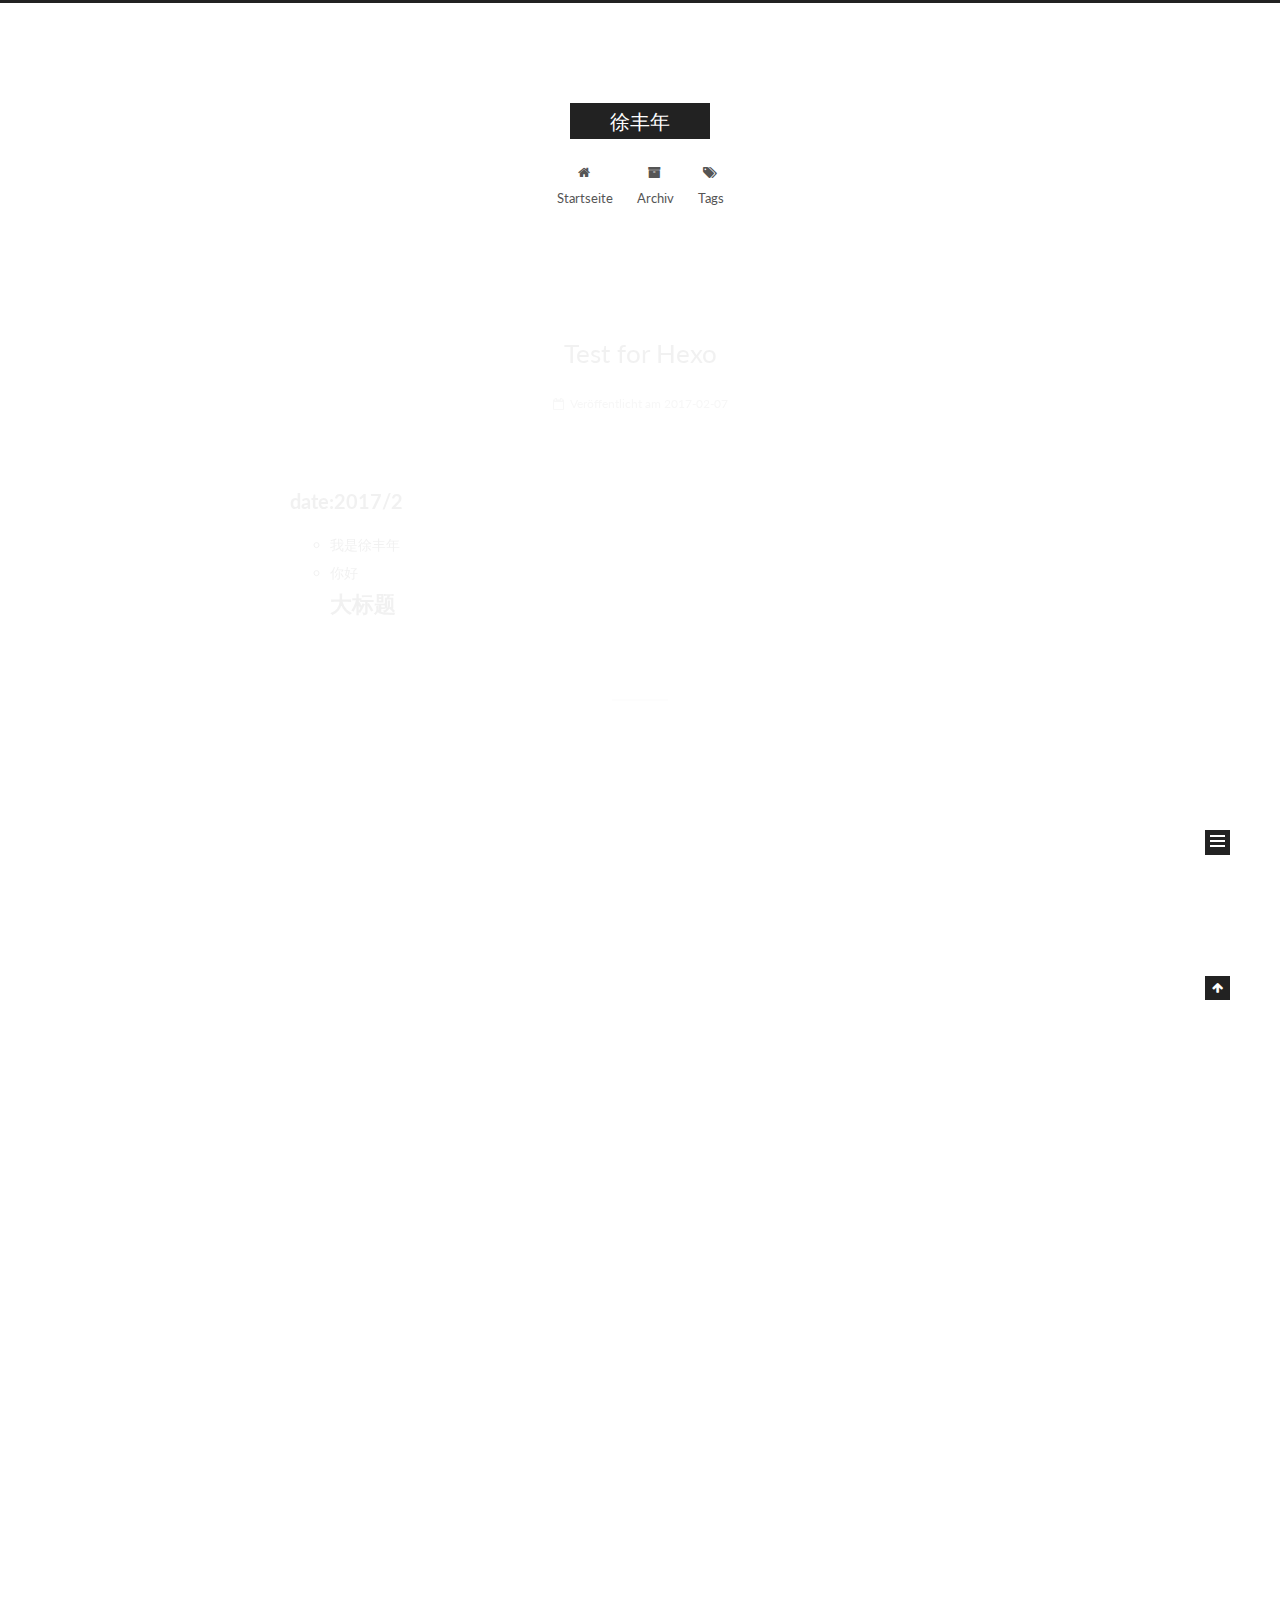
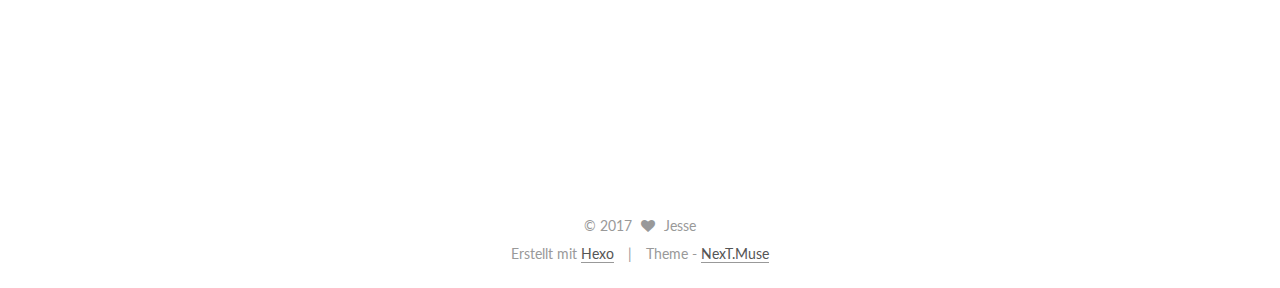
==== index.html @ 790d15dc "Site updated: 2017-02-07 14:26:10" ====
<!doctype html>



  


<html class="theme-next muse use-motion" lang="">
<head>
  <meta charset="UTF-8"/>
<meta http-equiv="X-UA-Compatible" content="IE=edge" />
<meta name="viewport" content="width=device-width, initial-scale=1, maximum-scale=1"/>



<meta http-equiv="Cache-Control" content="no-transform" />
<meta http-equiv="Cache-Control" content="no-siteapp" />












  
  
  <link href="/lib/fancybox/source/jquery.fancybox.css?v=2.1.5" rel="stylesheet" type="text/css" />




  
  
  
  

  
    
    
  

  

  

  

  

  
    
    
    <link href="//fonts.googleapis.com/css?family=Lato:300,300italic,400,400italic,700,700italic&subset=latin,latin-ext" rel="stylesheet" type="text/css">
  






<link href="/lib/font-awesome/css/font-awesome.min.css?v=4.6.2" rel="stylesheet" type="text/css" />

<link href="/css/main.css?v=5.1.0" rel="stylesheet" type="text/css" />


  <meta name="keywords" content="Hexo, NexT" />








  <link rel="shortcut icon" type="image/x-icon" href="/favicon.ico?v=5.1.0" />






<meta property="og:type" content="website">
<meta property="og:title" content="徐丰年">
<meta property="og:url" content="http://yoursite.com/index.html">
<meta property="og:site_name" content="徐丰年">
<meta name="twitter:card" content="summary">
<meta name="twitter:title" content="徐丰年">



<script type="text/javascript" id="hexo.configurations">
  var NexT = window.NexT || {};
  var CONFIG = {
    root: '/',
    scheme: 'Muse',
    sidebar: {"position":"left","display":"post"},
    fancybox: true,
    motion: true,
    duoshuo: {
      userId: '0',
      author: 'Author'
    },
    algolia: {
      applicationID: '',
      apiKey: '',
      indexName: '',
      hits: {"per_page":10},
      labels: {"input_placeholder":"Search for Posts","hits_empty":"We didn't find any results for the search: ${query}","hits_stats":"${hits} results found in ${time} ms"}
    }
  };
</script>



  <link rel="canonical" href="http://yoursite.com/"/>





  <title> 徐丰年 </title>
</head>

<body itemscope itemtype="http://schema.org/WebPage" lang="">

  










  
  
    
  

  <div class="container one-collumn sidebar-position-left 
   page-home 
 ">
    <div class="headband"></div>

    <header id="header" class="header" itemscope itemtype="http://schema.org/WPHeader">
      <div class="header-inner"><div class="site-meta ">
  

  <div class="custom-logo-site-title">
    <a href="/"  class="brand" rel="start">
      <span class="logo-line-before"><i></i></span>
      <span class="site-title">徐丰年</span>
      <span class="logo-line-after"><i></i></span>
    </a>
  </div>
    
      <h1 class="site-subtitle" itemprop="description"></h1>
    
</div>

<div class="site-nav-toggle">
  <button>
    <span class="btn-bar"></span>
    <span class="btn-bar"></span>
    <span class="btn-bar"></span>
  </button>
</div>

<nav class="site-nav">
  

  
    <ul id="menu" class="menu">
      
        
        <li class="menu-item menu-item-home">
          <a href="/" rel="section">
            
              <i class="menu-item-icon fa fa-fw fa-home"></i> <br />
            
            Startseite
          </a>
        </li>
      
        
        <li class="menu-item menu-item-archives">
          <a href="/archives" rel="section">
            
              <i class="menu-item-icon fa fa-fw fa-archive"></i> <br />
            
            Archiv
          </a>
        </li>
      
        
        <li class="menu-item menu-item-tags">
          <a href="/tags" rel="section">
            
              <i class="menu-item-icon fa fa-fw fa-tags"></i> <br />
            
            Tags
          </a>
        </li>
      

      
    </ul>
  

  
</nav>



 </div>
    </header>

    <main id="main" class="main">
      <div class="main-inner">
        <div class="content-wrap">
          <div id="content" class="content">
            
  <section id="posts" class="posts-expand">
    
      

  

  
  
  

  <article class="post post-type-normal " itemscope itemtype="http://schema.org/Article">
  <link itemprop="mainEntityOfPage" href="http://yoursite.com/2017/02/07/test/">

  <span style="display:none" itemprop="author" itemscope itemtype="http://schema.org/Person">
    <meta itemprop="name" content="Jesse">
    <meta itemprop="description" content="">
    <meta itemprop="image" content="/images/avatar.gif">
  </span>

  <span style="display:none" itemprop="publisher" itemscope itemtype="http://schema.org/Organization">
    <meta itemprop="name" content="徐丰年">
    <span style="display:none" itemprop="logo" itemscope itemtype="http://schema.org/ImageObject">
      <img style="display:none;" itemprop="url image" alt="徐丰年" src="">
    </span>
  </span>

    
      <header class="post-header">

        
        
          <h2 class="post-title" itemprop="name headline">
            
            
              
                
                <a class="post-title-link" href="/2017/02/07/test/" itemprop="url">
                  Test for Hexo
                </a>
              
            
          </h2>
        

        <div class="post-meta">
          <span class="post-time">
            
              <span class="post-meta-item-icon">
                <i class="fa fa-calendar-o"></i>
              </span>
              
                <span class="post-meta-item-text">Veröffentlicht am</span>
              
              <time title="Post created" itemprop="dateCreated datePublished" datetime="2017-02-07T10:52:23+08:00">
                2017-02-07
              </time>
            

            

            
          </span>

          

          
            
          

          

          
          

          

          

        </div>
      </header>
    


    <div class="post-body" itemprop="articleBody">

      
      

      
        
          
            <h2 id="date-2017-2"><a href="#date-2017-2" class="headerlink" title="date:2017/2"></a>date:2017/2</h2><ul>
<li>我是徐丰年</li>
<li>你好<h1 id="大标题"><a href="#大标题" class="headerlink" title="大标题"></a>大标题</h1></li>
</ul>

          
        
      
    </div>

    <div>
      
    </div>

    <div>
      
    </div>


    <footer class="post-footer">
      

      

      
      
        <div class="post-eof"></div>
      
    </footer>
  </article>


    
      

  

  
  
  

  <article class="post post-type-normal " itemscope itemtype="http://schema.org/Article">
  <link itemprop="mainEntityOfPage" href="http://yoursite.com/2017/02/07/hello-world/">

  <span style="display:none" itemprop="author" itemscope itemtype="http://schema.org/Person">
    <meta itemprop="name" content="Jesse">
    <meta itemprop="description" content="">
    <meta itemprop="image" content="/images/avatar.gif">
  </span>

  <span style="display:none" itemprop="publisher" itemscope itemtype="http://schema.org/Organization">
    <meta itemprop="name" content="徐丰年">
    <span style="display:none" itemprop="logo" itemscope itemtype="http://schema.org/ImageObject">
      <img style="display:none;" itemprop="url image" alt="徐丰年" src="">
    </span>
  </span>

    
      <header class="post-header">

        
        
          <h2 class="post-title" itemprop="name headline">
            
            
              
                
                <a class="post-title-link" href="/2017/02/07/hello-world/" itemprop="url">
                  Hello World
                </a>
              
            
          </h2>
        

        <div class="post-meta">
          <span class="post-time">
            
              <span class="post-meta-item-icon">
                <i class="fa fa-calendar-o"></i>
              </span>
              
                <span class="post-meta-item-text">Veröffentlicht am</span>
              
              <time title="Post created" itemprop="dateCreated datePublished" datetime="2017-02-07T10:44:31+08:00">
                2017-02-07
              </time>
            

            

            
          </span>

          

          
            
          

          

          
          

          

          

        </div>
      </header>
    


    <div class="post-body" itemprop="articleBody">

      
      

      
        
          
            <p>Welcome to <a href="https://hexo.io/" target="_blank" rel="external">Hexo</a>! This is your very first post. Check <a href="https://hexo.io/docs/" target="_blank" rel="external">documentation</a> for more info. If you get any problems when using Hexo, you can find the answer in <a href="https://hexo.io/docs/troubleshooting.html" target="_blank" rel="external">troubleshooting</a> or you can ask me on <a href="https://github.com/hexojs/hexo/issues" target="_blank" rel="external">GitHub</a>.</p>
<h2 id="Quick-Start"><a href="#Quick-Start" class="headerlink" title="Quick Start"></a>Quick Start</h2><h3 id="Create-a-new-post"><a href="#Create-a-new-post" class="headerlink" title="Create a new post"></a>Create a new post</h3><figure class="highlight bash"><table><tr><td class="gutter"><pre><div class="line">1</div></pre></td><td class="code"><pre><div class="line">$ hexo new <span class="string">"My New Post"</span></div></pre></td></tr></table></figure>
<p>More info: <a href="https://hexo.io/docs/writing.html" target="_blank" rel="external">Writing</a></p>
<h3 id="Run-server"><a href="#Run-server" class="headerlink" title="Run server"></a>Run server</h3><figure class="highlight bash"><table><tr><td class="gutter"><pre><div class="line">1</div></pre></td><td class="code"><pre><div class="line">$ hexo server</div></pre></td></tr></table></figure>
<p>More info: <a href="https://hexo.io/docs/server.html" target="_blank" rel="external">Server</a></p>
<h3 id="Generate-static-files"><a href="#Generate-static-files" class="headerlink" title="Generate static files"></a>Generate static files</h3><figure class="highlight bash"><table><tr><td class="gutter"><pre><div class="line">1</div></pre></td><td class="code"><pre><div class="line">$ hexo generate</div></pre></td></tr></table></figure>
<p>More info: <a href="https://hexo.io/docs/generating.html" target="_blank" rel="external">Generating</a></p>
<h3 id="Deploy-to-remote-sites"><a href="#Deploy-to-remote-sites" class="headerlink" title="Deploy to remote sites"></a>Deploy to remote sites</h3><figure class="highlight bash"><table><tr><td class="gutter"><pre><div class="line">1</div></pre></td><td class="code"><pre><div class="line">$ hexo deploy</div></pre></td></tr></table></figure>
<p>More info: <a href="https://hexo.io/docs/deployment.html" target="_blank" rel="external">Deployment</a></p>

          
        
      
    </div>

    <div>
      
    </div>

    <div>
      
    </div>


    <footer class="post-footer">
      

      

      
      
        <div class="post-eof"></div>
      
    </footer>
  </article>


    
  </section>

  

          
          </div>
          


          

        </div>
        
          
  
  <div class="sidebar-toggle">
    <div class="sidebar-toggle-line-wrap">
      <span class="sidebar-toggle-line sidebar-toggle-line-first"></span>
      <span class="sidebar-toggle-line sidebar-toggle-line-middle"></span>
      <span class="sidebar-toggle-line sidebar-toggle-line-last"></span>
    </div>
  </div>

  <aside id="sidebar" class="sidebar">
    <div class="sidebar-inner">

      

      

      <section class="site-overview sidebar-panel sidebar-panel-active">
        <div class="site-author motion-element" itemprop="author" itemscope itemtype="http://schema.org/Person">
          <img class="site-author-image" itemprop="image"
               src="/images/avatar.gif"
               alt="Jesse" />
          <p class="site-author-name" itemprop="name">Jesse</p>
          <p class="site-description motion-element" itemprop="description"></p>
        </div>
        <nav class="site-state motion-element">
        
          
            <div class="site-state-item site-state-posts">
              <a href="/archives">
                <span class="site-state-item-count">2</span>
                <span class="site-state-item-name">Artikel</span>
              </a>
            </div>
          

          

          

        </nav>

        

        <div class="links-of-author motion-element">
          
        </div>

        
        

        
        

        


      </section>

      

    </div>
  </aside>


        
      </div>
    </main>

    <footer id="footer" class="footer">
      <div class="footer-inner">
        <div class="copyright" >
  
  &copy; 
  <span itemprop="copyrightYear">2017</span>
  <span class="with-love">
    <i class="fa fa-heart"></i>
  </span>
  <span class="author" itemprop="copyrightHolder">Jesse</span>
</div>


<div class="powered-by">
  Erstellt mit  <a class="theme-link" href="https://hexo.io">Hexo</a>
</div>

<div class="theme-info">
  Theme -
  <a class="theme-link" href="https://github.com/iissnan/hexo-theme-next">
    NexT.Muse
  </a>
</div>


        

        
      </div>
    </footer>

    <div class="back-to-top">
      <i class="fa fa-arrow-up"></i>
    </div>
  </div>

  

<script type="text/javascript">
  if (Object.prototype.toString.call(window.Promise) !== '[object Function]') {
    window.Promise = null;
  }
</script>









  




  
  <script type="text/javascript" src="/lib/jquery/index.js?v=2.1.3"></script>

  
  <script type="text/javascript" src="/lib/fastclick/lib/fastclick.min.js?v=1.0.6"></script>

  
  <script type="text/javascript" src="/lib/jquery_lazyload/jquery.lazyload.js?v=1.9.7"></script>

  
  <script type="text/javascript" src="/lib/velocity/velocity.min.js?v=1.2.1"></script>

  
  <script type="text/javascript" src="/lib/velocity/velocity.ui.min.js?v=1.2.1"></script>

  
  <script type="text/javascript" src="/lib/fancybox/source/jquery.fancybox.pack.js?v=2.1.5"></script>


  


  <script type="text/javascript" src="/js/src/utils.js?v=5.1.0"></script>

  <script type="text/javascript" src="/js/src/motion.js?v=5.1.0"></script>



  
  

  

  


  <script type="text/javascript" src="/js/src/bootstrap.js?v=5.1.0"></script>



  



  




	





  





  

  




  
  

  

  

  

  


</body>
</html>
---- css/main.css ----
/* normalize.css v3.0.2 | MIT License | git.io/normalize */
html {
  font-family: sans-serif; /* 1 */
  -ms-text-size-adjust: 100%; /* 2 */
  -webkit-text-size-adjust: 100%; /* 2 */
}
body {
  margin: 0;
}
article,
aside,
details,
figcaption,
figure,
footer,
header,
hgroup,
main,
menu,
nav,
section,
summary {
  display: block;
}
audio,
canvas,
progress,
video {
  display: inline-block; /* 1 */
  vertical-align: baseline; /* 2 */
}
audio:not([controls]) {
  display: none;
  height: 0;
}
[hidden],
template {
  display: none;
}
a {
  background-color: transparent;
}
a:active,
a:hover {
  outline: 0;
}
abbr[title] {
  border-bottom: 1px dotted;
}
b,
strong {
  font-weight: bold;
}
dfn {
  font-style: italic;
}
h1 {
  font-size: 2em;
  margin: 0.67em 0;
}
mark {
  background: #ff0;
  color: #000;
}
small {
  font-size: 80%;
}
sub,
sup {
  font-size: 75%;
  line-height: 0;
  position: relative;
  vertical-align: baseline;
}
sup {
  top: -0.5em;
}
sub {
  bottom: -0.25em;
}
img {
  border: 0;
}
svg:not(:root) {
  overflow: hidden;
}
figure {
  margin: 1em 40px;
}
hr {
  -moz-box-sizing: content-box;
  box-sizing: content-box;
  height: 0;
}
pre {
  overflow: auto;
}
code,
kbd,
pre,
samp {
  font-family: monospace, monospace;
  font-size: 1em;
}
button,
input,
optgroup,
select,
textarea {
  color: inherit; /* 1 */
  font: inherit; /* 2 */
  margin: 0; /* 3 */
}
button {
  overflow: visible;
}
button,
select {
  text-transform: none;
}
button,
html input[type="button"],
input[type="reset"],
input[type="submit"] {
  -webkit-appearance: button; /* 2 */
  cursor: pointer; /* 3 */
}
button[disabled],
html input[disabled] {
  cursor: default;
}
button::-moz-focus-inner,
input::-moz-focus-inner {
  border: 0;
  padding: 0;
}
input {
  line-height: normal;
}
input[type="checkbox"],
input[type="radio"] {
  box-sizing: border-box; /* 1 */
  padding: 0; /* 2 */
}
input[type="number"]::-webkit-inner-spin-button,
input[type="number"]::-webkit-outer-spin-button {
  height: auto;
}
input[type="search"] {
  -webkit-appearance: textfield; /* 1 */
  -moz-box-sizing: content-box;
  -webkit-box-sizing: content-box; /* 2 */
  box-sizing: content-box;
}
input[type="search"]::-webkit-search-cancel-button,
input[type="search"]::-webkit-search-decoration {
  -webkit-appearance: none;
}
fieldset {
  border: 1px solid #c0c0c0;
  margin: 0 2px;
  padding: 0.35em 0.625em 0.75em;
}
legend {
  border: 0; /* 1 */
  padding: 0; /* 2 */
}
textarea {
  overflow: auto;
}
optgroup {
  font-weight: bold;
}
table {
  border-collapse: collapse;
  border-spacing: 0;
}
td,
th {
  padding: 0;
}
::selection {
  background: #262a30;
  color: #fff;
}
body {
  position: relative;
  font-family: 'Lato', "PingFang SC", "Microsoft YaHei", sans-serif;
  font-size: 14px;
  line-height: 2;
  color: #555;
  background: #fff;
}
@media (max-width: 767px) {
  body {
    padding-right: 0 !important;
  }
}
@media (min-width: 768px) and (max-width: 991px) {
  body {
    padding-right: 0 !important;
  }
}
@media (min-width: 1600px) {
  body {
    font-size: 16px;
  }
}
h1,
h2,
h3,
h4,
h5,
h6 {
  margin: 0;
  padding: 0;
  font-weight: bold;
  line-height: 1.5;
  font-family: 'Lato', "PingFang SC", "Microsoft YaHei", sans-serif;
}
h2,
h3,
h4,
h5,
h6 {
  margin: 20px 0 15px;
}
h1 {
  font-size: 22px;
}
@media (max-width: 767px) {
  h1 {
    font-size: 18px;
  }
}
h2 {
  font-size: 20px;
}
@media (max-width: 767px) {
  h2 {
    font-size: 16px;
  }
}
h3 {
  font-size: 18px;
}
@media (max-width: 767px) {
  h3 {
    font-size: 14px;
  }
}
h4 {
  font-size: 16px;
}
@media (max-width: 767px) {
  h4 {
    font-size: 12px;
  }
}
h5 {
  font-size: 14px;
}
@media (max-width: 767px) {
  h5 {
    font-size: 10px;
  }
}
h6 {
  font-size: 12px;
}
@media (max-width: 767px) {
  h6 {
    font-size: 8px;
  }
}
p {
  margin: 0 0 25px 0;
}
a {
  color: #555;
  text-decoration: none;
  border-bottom: 1px solid #999;
  word-wrap: break-word;
}
a:hover {
  color: #222;
  border-bottom-color: #222;
}
ul {
  list-style: none;
}
blockquote {
  margin: 0;
  padding: 0;
}
img {
  display: block;
  margin: auto;
  max-width: 100%;
  height: auto;
}
hr {
  margin: 40px 0;
  height: 3px;
  border: none;
  background-color: #ddd;
  background-image: repeating-linear-gradient(-45deg, #fff, #fff 4px, transparent 4px, transparent 8px);
}
blockquote {
  padding: 0 15px;
  color: #666;
  border-left: 4px solid #ddd;
}
blockquote cite::before {
  content: "-";
  padding: 0 5px;
}
dt {
  font-weight: 700;
}
dd {
  margin: 0;
  padding: 0;
}
.text-left {
  text-align: left;
}
.text-center {
  text-align: center;
}
.text-right {
  text-align: right;
}
.text-justify {
  text-align: justify;
}
.text-nowrap {
  white-space: nowrap;
}
.text-lowercase {
  text-transform: lowercase;
}
.text-uppercase {
  text-transform: uppercase;
}
.text-capitalize {
  text-transform: capitalize;
}
.center-block {
  display: block;
  margin-left: auto;
  margin-right: auto;
}
.clearfix:before,
.clearfix:after {
  content: " ";
  display: table;
}
.clearfix:after {
  clear: both;
}
.pullquote {
  width: 45%;
}
.pullquote.left {
  float: left;
  margin-left: 5px;
  margin-right: 10px;
}
.pullquote.right {
  float: right;
  margin-left: 10px;
  margin-right: 5px;
}
.affix.affix.affix {
  position: fixed;
}
.translation {
  margin-top: -20px;
  font-size: 14px;
  color: #999;
}
.scrollbar-measure {
  width: 100px;
  height: 100px;
  overflow: scroll;
  position: absolute;
  top: -9999px;
}
.use-motion .motion-element {
  opacity: 0;
}
#local-search-input {
  padding: 3px;
  border: none;
  text-indent: 14px;
  border-radius: 0;
  width: 140px;
  outline: none;
  border-bottom: 1px solid #999;
  background: inherit;
  opacity: 0.5;
}
#local-search-input:focus {
  opacity: 1;
}
.search-icon {
  position: absolute;
  top: 9px;
}
table {
  margin: 20px 0;
  width: 100%;
  border-collapse: collapse;
  border-spacing: 0;
  border: 1px solid #ddd;
  font-size: 14px;
  table-layout: fixed;
  word-wrap: break-all;
}
table>tbody>tr:nth-of-type(odd) {
  background-color: #f9f9f9;
}
table>tbody>tr:hover {
  background-color: #f5f5f5;
}
caption,
th,
td {
  padding: 8px;
  text-align: left;
  vertical-align: middle;
  font-weight: normal;
}
th,
td {
  border-bottom: 3px solid #ddd;
  border-right: 1px solid #eee;
}
th {
  padding-bottom: 10px;
  font-weight: 700;
}
td {
  border-bottom-width: 1px;
}
html,
body {
  height: 100%;
}
.container {
  position: relative;
  min-height: 100%;
}
.header-inner {
  margin: 0 auto;
  padding: 100px 0 70px;
  width: 700px;
}
@media (min-width: 1600px) {
  .container .header-inner {
    width: 900px;
  }
}
.main {
  padding-bottom: 150px;
}
.main-inner {
  margin: 0 auto;
  width: 700px;
}
@media (min-width: 1600px) {
  .container .main-inner {
    width: 900px;
  }
}
.footer {
  position: absolute;
  left: 0;
  bottom: 0;
  width: 100%;
  min-height: 50px;
}
.footer-inner {
  box-sizing: border-box;
  margin: 20px auto;
  width: 700px;
}
@media (min-width: 1600px) {
  .container .footer-inner {
    width: 900px;
  }
}
pre,
.highlight {
  overflow: auto;
  margin: 20px 0;
  padding: 0;
  font-size: 13px;
  color: #4d4d4c;
  background: #f7f7f7;
  line-height: 1.6;
}
pre,
code {
  font-family: consolas, Menlo, "PingFang SC", "Microsoft YaHei", monospace;
}
code {
  padding: 2px 4px;
  word-wrap: break-word;
  color: #4d4d4c;
  background: #f7f7f7;
  border-radius: 3px;
  font-size: 13px;
}
pre code {
  padding: 0;
  color: #4d4d4c;
  background: none;
  text-shadow: none;
}
.highlight {
  border-radius: 1px;
}
.highlight pre {
  border: none;
  margin: 0;
  padding: 10px 0;
}
.highlight table {
  margin: 0;
  width: auto;
  border: none;
}
.highlight td {
  border: none;
  padding: 0;
}
.highlight figcaption {
  font-size: 1em;
  color: #4d4d4c;
  line-height: 1em;
  margin-bottom: 1em;
}
.highlight figcaption:before,
.highlight figcaption:after {
  content: " ";
  display: table;
}
.highlight figcaption:after {
  clear: both;
}
.highlight figcaption a {
  float: right;
  color: #4d4d4c;
}
.highlight figcaption a:hover {
  border-bottom-color: #4d4d4c;
}
.highlight .gutter pre {
  padding-left: 10px;
  padding-right: 10px;
  color: #869194;
  text-align: right;
  background-color: #eff2f3;
}
.highlight .code pre {
  padding-left: 10px;
  padding-right: 10px;
  background-color: #f7f7f7;
}
.highlight .line {
  height: 20px;
}
.gutter {
  -webkit-user-select: none;
  -moz-user-select: none;
  -ms-user-select: none;
  user-select: none;
}
.gist table {
  width: auto;
}
.gist table td {
  border: none;
}
pre .deletion {
  background: #fdd;
}
pre .addition {
  background: #dfd;
}
pre .meta {
  color: #8959a8;
}
pre .comment {
  color: #8e908c;
}
pre .variable,
pre .attribute,
pre .tag,
pre .regexp,
pre .ruby .constant,
pre .xml .tag .title,
pre .xml .pi,
pre .xml .doctype,
pre .html .doctype,
pre .css .id,
pre .css .class,
pre .css .pseudo {
  color: #c82829;
}
pre .number,
pre .preprocessor,
pre .built_in,
pre .literal,
pre .params,
pre .constant,
pre .command {
  color: #f5871f;
}
pre .ruby .class .title,
pre .css .rules .attribute,
pre .string,
pre .value,
pre .inheritance,
pre .header,
pre .ruby .symbol,
pre .xml .cdata,
pre .special,
pre .number,
pre .formula {
  color: #718c00;
}
pre .title,
pre .css .hexcolor {
  color: #3e999f;
}
pre .function,
pre .python .decorator,
pre .python .title,
pre .ruby .function .title,
pre .ruby .title .keyword,
pre .perl .sub,
pre .javascript .title,
pre .coffeescript .title {
  color: #4271ae;
}
pre .keyword,
pre .javascript .function {
  color: #8959a8;
}
.full-image.full-image.full-image {
  border: none;
  max-width: 100%;
  width: auto;
  margin: 20px auto;
}
@media (min-width: 992px) {
  .full-image.full-image.full-image {
    max-width: none;
    width: 110%;
    margin: 25px -5%;
  }
}
.blockquote-center,
.page-home .post-type-quote blockquote,
.page-post-detail .post-type-quote blockquote {
  position: relative;
  margin: 40px 0;
  padding: 0;
  border-left: none;
  text-align: center;
}
.blockquote-center::before,
.page-home .post-type-quote blockquote::before,
.page-post-detail .post-type-quote blockquote::before,
.blockquote-center::after,
.page-home .post-type-quote blockquote::after,
.page-post-detail .post-type-quote blockquote::after {
  position: absolute;
  content: ' ';
  display: block;
  width: 100%;
  height: 24px;
  opacity: 0.2;
  background-repeat: no-repeat;
  background-position: 0 -6px;
  background-size: 22px 22px;
}
.blockquote-center::before,
.page-home .post-type-quote blockquote::before,
.page-post-detail .post-type-quote blockquote::before {
  top: -20px;
  background-image: url("../images/quote-l.svg");
  border-top: 1px solid #ccc;
}
.blockquote-center::after,
.page-home .post-type-quote blockquote::after,
.page-post-detail .post-type-quote blockquote::after {
  bottom: -20px;
  background-image: url("../images/quote-r.svg");
  border-bottom: 1px solid #ccc;
  background-position: 100% 8px;
}
.blockquote-center p,
.page-home .post-type-quote blockquote p,
.page-post-detail .post-type-quote blockquote p,
.blockquote-center div,
.page-home .post-type-quote blockquote div,
.page-post-detail .post-type-quote blockquote div {
  text-align: center;
}
.post .post-body .group-picture img {
  box-sizing: border-box;
  padding: 0 3px;
  border: none;
}
.post .group-picture-row {
  overflow: hidden;
  margin-top: 6px;
}
.post .group-picture-row:first-child {
  margin-top: 0;
}
.post .group-picture-column {
  float: left;
}
.page-post-detail .post-body .group-picture-column {
  float: none;
  margin-top: 10px;
  width: auto !important;
}
.page-post-detail .post-body .group-picture-column img {
  margin: 0 auto;
}
.page-archive .group-picture-container {
  overflow: hidden;
}
.page-archive .group-picture-row {
  float: left;
}
.page-archive .group-picture-row:first-child {
  margin-top: 6px;
}
.page-archive .group-picture-column {
  max-width: 150px;
  max-height: 150px;
}
.note {
  padding: 20px;
  margin: 20px 0;
  border: 1px solid #eee;
  border-left-width: 5px;
  border-radius: 3px;
}
.note h2,
.note h3,
.note h4,
.note h5,
.note h6 {
  margin-top: 0;
  margin-bottom: 5px;
}
.note p:last-child {
  margin-bottom: 0;
}
.note code {
  border-radius: 3px;
}
.note+.note {
  margin-top: -5px;
}
.default {
  border-left-color: #777;
}
.default h2,
.default h3,
.default h4,
.default h5,
.default h6 {
  color: #777;
}
.primary {
  border-left-color: #428bca;
}
.primary h2,
.primary h3,
.primary h4,
.primary h5,
.primary h6 {
  color: #428bca;
}
.success {
  border-left-color: #5cb85c;
}
.success h2,
.success h3,
.success h4,
.success h5,
.success h6 {
  color: #5cb85c;
}
.danger {
  border-left-color: #d9534f;
}
.danger h2,
.danger h3,
.danger h4,
.danger h5,
.danger h6 {
  color: #d9534f;
}
.warning {
  border-left-color: #f0ad4e;
}
.warning h2,
.warning h3,
.warning h4,
.warning h5,
.warning h6 {
  color: #f0ad4e;
}
.info {
  border-left-color: #5bc0de;
}
.info h2,
.info h3,
.info h4,
.info h5,
.info h6 {
  color: #5bc0de;
}
.btn {
  display: inline-block;
  padding: 0 20px;
  font-size: 14px;
  color: #fff;
  background: #222;
  border: 2px solid #222;
  text-decoration: none;
  border-radius: 0;
  transition-property: background-color;
  transition-duration: 0.2s;
  transition-timing-function: ease-in-out;
  transition-delay: 0s;
}
.btn:hover,
.post-more-link .btn:hover {
  border-color: #222;
  color: #222;
  background: #fff;
}
.btn-bar {
  display: block;
  width: 22px;
  height: 2px;
  background: #555;
  border-radius: 1px;
}
.btn-bar+.btn-bar {
  margin-top: 4px;
}
.pagination {
  margin: 120px 0 40px;
  text-align: center;
  border-top: 1px solid #eee;
}
.page-number-basic,
.pagination .prev,
.pagination .next,
.pagination .page-number,
.pagination .space {
  display: inline-block;
  position: relative;
  top: -1px;
  margin: 0 10px;
  padding: 0 10px;
  line-height: 30px;
}
@media (max-width: 767px) {
  .page-number-basic,
  .pagination .prev,
  .pagination .next,
  .pagination .page-number,
  .pagination .space {
    margin: 0 5px;
  }
}
.pagination .prev,
.pagination .next,
.pagination .page-number {
  border-bottom: 0;
  border-top: 1px solid #eee;
  transition-property: border-color;
  transition-duration: 0.2s;
  transition-timing-function: ease-in-out;
  transition-delay: 0s;
}
.pagination .prev:hover,
.pagination .next:hover,
.pagination .page-number:hover {
  border-top-color: #222;
}
.pagination .space {
  padding: 0;
  margin: 0;
}
.pagination .prev {
  margin-left: 0;
}
.pagination .next {
  margin-right: 0;
}
.pagination .page-number.current {
  color: #fff;
  background: #ccc;
  border-top-color: #ccc;
}
@media (max-width: 767px) {
  .pagination {
    border-top: none;
  }
  .pagination .prev,
  .pagination .next,
  .pagination .page-number {
    margin-bottom: 10px;
    border-top: 0;
    border-bottom: 1px solid #eee;
  }
  .pagination .prev:hover,
  .pagination .next:hover,
  .pagination .page-number:hover {
    border-bottom-color: #222;
  }
}
.comments {
  margin: 60px 20px 0;
}
.tag-cloud {
  text-align: center;
}
.tag-cloud a {
  display: inline-block;
  margin: 10px;
}
.back-to-top {
  box-sizing: border-box;
  position: fixed;
  bottom: -100px;
  right: 50px;
  z-index: 1050;
  padding: 0 6px;
  width: 25px;
  background: #222;
  font-size: 12px;
  opacity: 1;
  color: #fff;
  cursor: pointer;
  text-align: center;
  -webkit-transform: translateZ(0);
  transition-property: bottom;
  transition-duration: 0.2s;
  transition-timing-function: ease-in-out;
  transition-delay: 0s;
}
@media (max-width: 767px) {
  .back-to-top {
    display: none;
  }
}
@media (min-width: 768px) and (max-width: 991px) {
  .back-to-top {
    display: none;
  }
}
.back-to-top.back-to-top-on {
  bottom: 19px;
}
.header {
  background: #fff;
}
.header-inner {
  position: relative;
}
.headband {
  height: 3px;
  background: #222;
}
.site-meta {
  margin: 0;
  text-align: center;
}
@media (max-width: 767px) {
  .site-meta {
    text-align: center;
  }
}
.brand {
  position: relative;
  display: inline-block;
  padding: 0 40px;
  color: #fff;
  background: #222;
  border-bottom: none;
}
.brand:hover {
  color: #fff;
}
.logo {
  display: inline-block;
  margin-right: 5px;
  line-height: 36px;
  vertical-align: top;
}
.site-title {
  display: inline-block;
  vertical-align: top;
  line-height: 36px;
  font-size: 20px;
  font-weight: normal;
  font-family: 'Lato', "PingFang SC", "Microsoft YaHei", sans-serif;
}
.site-subtitle {
  margin-top: 10px;
  font-size: 13px;
  color: #999;
}
.use-motion .brand {
  opacity: 0;
}
.use-motion .logo,
.use-motion .site-title,
.use-motion .site-subtitle {
  opacity: 0;
  position: relative;
  top: -10px;
}
.site-nav-toggle {
  display: none;
  position: absolute;
  top: 10px;
  left: 10px;
}
@media (max-width: 767px) {
  .site-nav-toggle {
    display: block;
  }
}
.site-nav-toggle button {
  margin-top: 2px;
  padding: 9px 10px;
  background: transparent;
  border: none;
}
@media (max-width: 767px) {
  .site-nav {
    display: none;
    margin: 0 -10px;
    padding: 0 10px;
    clear: both;
    border-top: 1px solid #ddd;
  }
}
@media (min-width: 768px) and (max-width: 991px) {
  .site-nav {
    display: block !important;
  }
}
@media (min-width: 992px) {
  .site-nav {
    display: block !important;
  }
}
.menu {
  margin-top: 20px;
  padding-left: 0;
  text-align: center;
}
.menu .menu-item {
  display: inline-block;
  margin: 0 10px;
}
@media screen and (max-width: 767px) {
  .menu .menu-item {
    margin-top: 10px;
  }
}
.menu .menu-item a {
  display: block;
  font-size: 13px;
  text-transform: capitalize;
  line-height: inherit;
  border-bottom: 1px solid transparent;
  transition-property: border-color;
  transition-duration: 0.2s;
  transition-timing-function: ease-in-out;
  transition-delay: 0s;
}
.menu .menu-item a:hover {
  border-bottom-color: #222;
}
.menu .menu-item .fa {
  margin-right: 5px;
}
.use-motion .menu-item {
  opacity: 0;
}
.post-body {
  font-family: 'Lato', "PingFang SC", "Microsoft YaHei", sans-serif;
}
@media (max-width: 767px) {
  .post-body {
    word-break: break-word;
  }
}
.post-body .fancybox img {
  display: block !important;
  margin: 0 auto;
  cursor: pointer;
  cursor: zoom-in;
  cursor: -webkit-zoom-in;
}
.post-body .image-caption,
.post-body .figure .caption {
  margin: 10px auto 15px;
  text-align: center;
  font-size: 14px;
  color: #999;
  font-weight: bold;
  line-height: 1;
}
.post-sticky-flag {
  display: inline-block;
  font-size: 16px;
  -ms-transform: rotate(30deg);
  -webkit-transform: rotate(30deg);
  -moz-transform: rotate(30deg);
  -ms-transform: rotate(30deg);
  -o-transform: rotate(30deg);
  transform: rotate(30deg);
}
.posts-expand {
  padding-top: 40px;
}
@media (max-width: 767px) {
  .posts-expand {
    margin: 0 20px;
  }
  .post-body pre,
  .post-body .highlight {
    padding: 10px;
  }
  .post-body pre .gutter pre,
  .post-body .highlight .gutter pre {
    padding-right: 10px;
  }
}
@media (min-width: 992px) {
  .posts-expand .post-body {
    text-align: justify;
  }
}
.posts-expand .post-body h2,
.posts-expand .post-body h3,
.posts-expand .post-body h4,
.posts-expand .post-body h5,
.posts-expand .post-body h6 {
  padding-top: 10px;
}
.posts-expand .post-body h2 .header-anchor,
.posts-expand .post-body h3 .header-anchor,
.posts-expand .post-body h4 .header-anchor,
.posts-expand .post-body h5 .header-anchor,
.posts-expand .post-body h6 .header-anchor {
  float: right;
  margin-left: 10px;
  color: #ccc;
  border-bottom-style: none;
  visibility: hidden;
}
.posts-expand .post-body h2 .header-anchor:hover,
.posts-expand .post-body h3 .header-anchor:hover,
.posts-expand .post-body h4 .header-anchor:hover,
.posts-expand .post-body h5 .header-anchor:hover,
.posts-expand .post-body h6 .header-anchor:hover {
  color: inherit;
}
.posts-expand .post-body h2:hover .header-anchor,
.posts-expand .post-body h3:hover .header-anchor,
.posts-expand .post-body h4:hover .header-anchor,
.posts-expand .post-body h5:hover .header-anchor,
.posts-expand .post-body h6:hover .header-anchor {
  visibility: visible;
}
.posts-expand .post-body ul li {
  list-style: circle;
}
.posts-expand .post-body img {
  box-sizing: border-box;
  margin: auto;
  padding: 3px;
  border: 1px solid #ddd;
}
.posts-expand .fancybox img {
  margin: 0 auto;
}
@media (max-width: 767px) {
  .posts-collapse {
    margin: 0 20px;
  }
  .posts-collapse .post-title,
  .posts-collapse .post-meta {
    display: block;
    width: auto;
    text-align: left;
  }
}
.posts-collapse {
  position: relative;
  z-index: 1010;
  margin-left: 55px;
}
.posts-collapse::after {
  content: " ";
  position: absolute;
  top: 20px;
  left: 0;
  margin-left: -2px;
  width: 4px;
  height: 100%;
  background: #f5f5f5;
  z-index: -1;
}
@media (max-width: 767px) {
  .posts-collapse {
    margin: 0 20px;
  }
}
.posts-collapse .collection-title {
  position: relative;
  margin: 60px 0;
}
.posts-collapse .collection-title h2 {
  margin-left: 20px;
}
.posts-collapse .collection-title small {
  color: #bbb;
}
.posts-collapse .collection-title::before {
  content: " ";
  position: absolute;
  left: 0;
  top: 50%;
  margin-left: -4px;
  margin-top: -4px;
  width: 8px;
  height: 8px;
  background: #bbb;
  border-radius: 50%;
}
.posts-collapse .post {
  margin: 30px 0;
}
.posts-collapse .post-header {
  position: relative;
  transition-duration: 0.2s;
  transition-timing-function: ease-in-out;
  transition-delay: 0s;
  transition-property: border;
  border-bottom: 1px dashed #ccc;
}
.posts-collapse .post-header::before {
  content: " ";
  position: absolute;
  left: 0;
  top: 12px;
  width: 6px;
  height: 6px;
  margin-left: -4px;
  background: #bbb;
  border-radius: 50%;
  border: 1px solid #fff;
  transition-duration: 0.2s;
  transition-timing-function: ease-in-out;
  transition-delay: 0s;
  transition-property: background;
}
.posts-collapse .post-header:hover {
  border-bottom-color: #666;
}
.posts-collapse .post-header:hover::before {
  background: #222;
}
.posts-collapse .post-meta {
  position: absolute;
  font-size: 12px;
  left: 20px;
  top: 5px;
}
.posts-collapse .post-comments-count {
  display: none;
}
.posts-collapse .post-title {
  margin-left: 60px;
  font-size: 16px;
  font-weight: normal;
  line-height: inherit;
}
.posts-collapse .post-title::after {
  margin-left: 3px;
  opacity: 0.6;
}
.posts-collapse .post-title a {
  color: #666;
  border-bottom: none;
}
.page-home .post-type-quote .post-header,
.page-post-detail .post-type-quote .post-header,
.page-home .post-type-quote .post-tags,
.page-post-detail .post-type-quote .post-tags {
  display: none;
}
.posts-expand .post-title {
  font-size: 26px;
  text-align: center;
  word-break: break-word;
  font-weight: 400;
}
@media (max-width: 767px) {
  .posts-expand .post-title {
    font-size: 22px;
  }
}
.posts-expand .post-title-link {
  display: inline-block;
  position: relative;
  color: #555;
  border-bottom: none;
  line-height: 1.2;
  vertical-align: top;
}
.posts-expand .post-title-link::before {
  content: "";
  position: absolute;
  width: 100%;
  height: 2px;
  bottom: 0;
  left: 0;
  background-color: #000;
  visibility: hidden;
  -webkit-transform: scaleX(0);
  -moz-transform: scaleX(0);
  -ms-transform: scaleX(0);
  -o-transform: scaleX(0);
  transform: scaleX(0);
  transition-duration: 0.2s;
  transition-timing-function: ease-in-out;
  transition-delay: 0s;
}
.posts-expand .post-title-link:hover::before {
  visibility: visible;
  -webkit-transform: scaleX(1);
  -moz-transform: scaleX(1);
  -ms-transform: scaleX(1);
  -o-transform: scaleX(1);
  transform: scaleX(1);
}
.posts-expand .post-title-link .fa {
  font-size: 16px;
}
.posts-expand .post-meta {
  margin: 3px 0 60px 0;
  color: #999;
  font-family: 'Lato', "PingFang SC", "Microsoft YaHei", sans-serif;
  font-size: 12px;
  text-align: center;
}
.posts-expand .post-meta .post-category-list {
  display: inline-block;
  margin: 0;
  padding: 3px;
}
.posts-expand .post-meta .post-category-list-link {
  color: #999;
}
.posts-expand .post-meta .post-description {
  font-size: 14px;
  margin-top: 2px;
}
.post-meta-divider {
  margin: 0 0.5em;
}
.post-meta-item-icon {
  margin-right: 3px;
}
@media (min-width: 768px) and (max-width: 991px) {
  .post-meta-item-icon {
    display: inline-block;
  }
}
@media (max-width: 767px) {
  .post-meta-item-icon {
    display: inline-block;
  }
}
@media (min-width: 768px) and (max-width: 991px) {
  .post-meta-item-text {
    display: none;
  }
}
@media (max-width: 767px) {
  .post-meta-item-text {
    display: none;
  }
}
@media (max-width: 767px) {
  .posts-expand .post-comments-count {
    display: none;
  }
}
.post-more-link {
  margin-top: 50px;
}
.post-more-link .btn {
  color: #fff;
  font-size: 14px;
  background: #222;
  border-radius: 0;
  line-height: 2;
  margin: 0 4px 8px 4px;
}
.post-more-link .fa-fw {
  width: 1.285714285714286em;
  text-align: left;
}
.posts-expand .post-tags {
  margin-top: 40px;
  text-align: center;
}
.posts-expand .post-tags a {
  display: inline-block;
  margin-right: 10px;
  font-size: 13px;
}
.post-nav {
  display: table;
  margin-top: 60px;
  width: 100%;
  border-top: 1px solid #eee;
}
.post-nav-divider {
  display: table-cell;
  width: 10%;
}
.post-nav-item {
  display: table-cell;
  padding: 10px 0 0 0;
  width: 45%;
  vertical-align: top;
}
.post-nav-item a {
  position: relative;
  display: block;
  line-height: 25px;
  font-size: 14px;
  color: #555;
  border-bottom: none;
}
.post-nav-item a:hover {
  color: #222;
  border-bottom: none;
}
.post-nav-item a:active {
  top: 2px;
}
.post-nav-item .fa {
  position: absolute;
  top: 8px;
  left: 0;
  font-size: 12px;
}
.post-nav-next a {
  padding-left: 15px;
}
.post-nav-prev {
  text-align: right;
}
.post-nav-prev a {
  padding-right: 15px;
}
.post-nav-prev .fa {
  right: 0;
  left: auto;
}
.posts-expand .post-eof {
  display: block;
  margin: 80px auto 60px;
  width: 8%;
  height: 1px;
  background: #ccc;
  text-align: center;
}
.post:last-child .post-eof.post-eof.post-eof {
  display: none;
}
.post-gallery {
  display: table;
  table-layout: fixed;
  width: 100%;
  border-collapse: separate;
}
.post-gallery-row {
  display: table-row;
}
.post-gallery .post-gallery-img {
  display: table-cell;
  text-align: center;
  vertical-align: middle;
  border: none;
}
.post-gallery .post-gallery-img img {
  max-width: 100%;
  max-height: 100%;
  border: none;
}
.fancybox-close,
.fancybox-close:hover {
  border: none;
}
.sidebar {
  position: fixed;
  right: 0;
  top: 0;
  bottom: 0;
  width: 0;
  z-index: 1040;
  box-shadow: inset 0 2px 6px #000;
  background: #222;
  -webkit-transform: translateZ(0);
}
.sidebar a {
  color: #999;
  border-bottom-color: #555;
}
.sidebar a:hover {
  color: #eee;
}
@media (min-width: 768px) and (max-width: 991px) {
  .sidebar {
    display: none !important;
  }
}
@media (max-width: 767px) {
  .sidebar {
    display: none !important;
  }
}
.sidebar-inner {
  position: relative;
  padding: 20px 10px;
  color: #999;
  text-align: center;
}
.sidebar-toggle {
  position: fixed;
  right: 50px;
  bottom: 45px;
  width: 15px;
  height: 15px;
  padding: 5px;
  background: #222;
  line-height: 0;
  z-index: 1050;
  cursor: pointer;
  -webkit-transform: translateZ(0);
}
@media (min-width: 768px) and (max-width: 991px) {
  .sidebar-toggle {
    display: none;
  }
}
@media (max-width: 767px) {
  .sidebar-toggle {
    display: none;
  }
}
.sidebar-toggle-line {
  position: relative;
  display: inline-block;
  vertical-align: top;
  height: 2px;
  width: 100%;
  background: #fff;
  margin-top: 3px;
}
.sidebar-toggle-line:first-child {
  margin-top: 0;
}
.site-author-image {
  display: block;
  margin: 0 auto;
  padding: 2px;
  max-width: 96px;
  height: auto;
  border: 2px solid #333;
}
.site-author-name {
  margin: 5px 0 0;
  text-align: center;
  color: #f5f5f5;
  font-weight: normal;
}
.site-description {
  margin-top: 5px;
  text-align: center;
  font-size: 14px;
  color: #999;
}
.site-state {
  overflow: hidden;
  line-height: 1.4;
  white-space: nowrap;
  text-align: center;
}
.site-state-item {
  display: inline-block;
  padding: 0 15px;
  border-left: 1px solid #333;
}
.site-state-item:first-child {
  border-left: none;
}
.site-state-item a {
  border-bottom: none;
}
.site-state-item-count {
  display: block;
  text-align: center;
  color: inherit;
  font-weight: 600;
  font-size: 18px;
}
.site-state-item-name {
  font-size: 13px;
  color: inherit;
}
.feed-link {
  margin-top: 20px;
}
.feed-link a {
  display: inline-block;
  padding: 0 15px;
  color: #fc6423;
  border: 1px solid #fc6423;
  border-radius: 4px;
}
.feed-link a i {
  color: #fc6423;
  font-size: 14px;
}
.feed-link a:hover {
  color: #fff;
  background: #fc6423;
}
.feed-link a:hover i {
  color: #fff;
}
.links-of-author {
  margin-top: 20px;
}
.links-of-author a {
  display: inline-block;
  vertical-align: middle;
  margin-right: 10px;
  margin-bottom: 10px;
  border-bottom-color: #555;
  font-size: 13px;
}
.links-of-author a:before {
  display: inline-block;
  vertical-align: middle;
  margin-right: 3px;
  content: " ";
  width: 4px;
  height: 4px;
  border-radius: 50%;
  background: #257ac2;
}
.links-of-blogroll {
  font-size: 13px;
}
.links-of-blogroll-title {
  margin-top: 20px;
  font-size: 14px;
  font-weight: 600;
}
.links-of-blogroll-list {
  margin: 0;
  padding: 0;
}
.links-of-blogroll-item {
  padding: 2px 10px;
}
.sidebar-nav {
  margin: 0 0 20px;
  padding-left: 0;
}
.sidebar-nav li {
  display: inline-block;
  cursor: pointer;
  border-bottom: 1px solid transparent;
  font-size: 14px;
  color: #555;
}
.sidebar-nav li:hover {
  color: #f5f5f5;
}
.page-post-detail .sidebar-nav-toc {
  padding: 0 5px;
}
.page-post-detail .sidebar-nav-overview {
  margin-left: 10px;
}
.sidebar-nav .sidebar-nav-active {
  color: #87daff;
  border-bottom-color: #87daff;
}
.sidebar-nav .sidebar-nav-active:hover {
  color: #87daff;
}
.sidebar-panel {
  display: none;
}
.sidebar-panel-active {
  display: block;
}
.post-toc-empty {
  font-size: 14px;
  color: #666;
}
.post-toc-wrap {
  overflow: hidden;
}
.post-toc {
  overflow: auto;
}
.post-toc ol {
  margin: 0;
  padding: 0 2px 5px 10px;
  text-align: left;
  list-style: none;
  font-size: 14px;
}
.post-toc ol > ol {
  padding-left: 0;
}
.post-toc ol a {
  transition-duration: 0.2s;
  transition-timing-function: ease-in-out;
  transition-delay: 0s;
  transition-property: all;
  color: #999;
  border-bottom-color: #555;
}
.post-toc ol a:hover {
  color: #ccc;
  border-bottom-color: #ccc;
}
.post-toc .nav-item {
  overflow: hidden;
  text-overflow: ellipsis;
  white-space: nowrap;
  line-height: 1.8;
}
.post-toc .nav .nav-child {
  display: none;
}
.post-toc .nav .active > .nav-child {
  display: block;
}
.post-toc .nav .active-current > .nav-child {
  display: block;
}
.post-toc .nav .active-current > .nav-child > .nav-item {
  display: block;
}
.post-toc .nav .active > a {
  color: #87daff;
  border-bottom-color: #87daff;
}
.post-toc .nav .active-current > a {
  color: #87daff;
}
.post-toc .nav .active-current > a:hover {
  color: #87daff;
}
.footer {
  font-size: 14px;
  color: #999;
}
.footer img {
  border: none;
}
.footer-inner {
  text-align: center;
}
.with-love {
  display: inline-block;
  margin: 0 5px;
}
.powered-by,
.theme-info {
  display: inline-block;
}
.powered-by {
  margin-right: 10px;
}
.powered-by::after {
  content: "|";
  padding-left: 10px;
}
.cc-license {
  margin-top: 10px;
  text-align: center;
}
.cc-license .cc-opacity {
  opacity: 0.7;
  border-bottom: none;
}
.cc-license .cc-opacity:hover {
  opacity: 0.9;
}
.cc-license img {
  display: inline-block;
}
.theme-next #ds-thread #ds-reset {
  color: #555;
}
.theme-next #ds-thread #ds-reset .ds-replybox {
  margin-bottom: 30px;
}
.theme-next #ds-thread #ds-reset .ds-replybox .ds-avatar,
.theme-next #ds-reset .ds-avatar img {
  box-shadow: none;
}
.theme-next #ds-thread #ds-reset .ds-textarea-wrapper {
  border-color: #c7d4e1;
  background: none;
  border-top-right-radius: 3px;
  border-top-left-radius: 3px;
}
.theme-next #ds-thread #ds-reset .ds-textarea-wrapper textarea {
  height: 60px;
}
.theme-next #ds-reset .ds-rounded-top {
  border-radius: 0;
}
.theme-next #ds-thread #ds-reset .ds-post-toolbar {
  box-sizing: border-box;
  border: 1px solid #c7d4e1;
  background: #f6f8fa;
}
.theme-next #ds-thread #ds-reset .ds-post-options {
  height: 40px;
  border: none;
  background: none;
}
.theme-next #ds-thread #ds-reset .ds-toolbar-buttons {
  top: 11px;
}
.theme-next #ds-thread #ds-reset .ds-sync {
  top: 5px;
}
.theme-next #ds-thread #ds-reset .ds-post-button {
  top: 4px;
  right: 5px;
  width: 90px;
  height: 30px;
  border: 1px solid #c5ced7;
  border-radius: 3px;
  background-image: linear-gradient(#fbfbfc, #f5f7f9);
  color: #60676d;
}
.theme-next #ds-thread #ds-reset .ds-post-button:hover {
  background-position: 0 -30px;
  color: #60676d;
}
.theme-next #ds-thread #ds-reset .ds-comments-info {
  padding: 10px 0;
}
.theme-next #ds-thread #ds-reset .ds-sort {
  display: none;
}
.theme-next #ds-thread #ds-reset li.ds-tab a.ds-current {
  border: none;
  background: #f6f8fa;
  color: #60676d;
}
.theme-next #ds-thread #ds-reset li.ds-tab a.ds-current:hover {
  background-color: #e9f0f7;
  color: #60676d;
}
.theme-next #ds-thread #ds-reset li.ds-tab a {
  border-radius: 2px;
  padding: 5px;
}
.theme-next #ds-thread #ds-reset .ds-login-buttons p {
  color: #999;
  line-height: 36px;
}
.theme-next #ds-thread #ds-reset .ds-login-buttons .ds-service-list li {
  height: 28px;
}
.theme-next #ds-thread #ds-reset .ds-service-list a {
  background: none;
  padding: 5px;
  border: 1px solid;
  border-radius: 3px;
  text-align: center;
}
.theme-next #ds-thread #ds-reset .ds-service-list a:hover {
  color: #fff;
  background: #666;
}
.theme-next #ds-thread #ds-reset .ds-service-list .ds-weibo {
  color: #fc9b00;
  border-color: #fc9b00;
}
.theme-next #ds-thread #ds-reset .ds-service-list .ds-weibo:hover {
  background: #fc9b00;
}
.theme-next #ds-thread #ds-reset .ds-service-list .ds-qq {
  color: #60a3ec;
  border-color: #60a3ec;
}
.theme-next #ds-thread #ds-reset .ds-service-list .ds-qq:hover {
  background: #60a3ec;
}
.theme-next #ds-thread #ds-reset .ds-service-list .ds-renren {
  color: #2e7ac4;
  border-color: #2e7ac4;
}
.theme-next #ds-thread #ds-reset .ds-service-list .ds-renren:hover {
  background: #2e7ac4;
}
.theme-next #ds-thread #ds-reset .ds-service-list .ds-douban {
  color: #37994c;
  border-color: #37994c;
}
.theme-next #ds-thread #ds-reset .ds-service-list .ds-douban:hover {
  background: #37994c;
}
.theme-next #ds-thread #ds-reset .ds-service-list .ds-kaixin {
  color: #fef20d;
  border-color: #fef20d;
}
.theme-next #ds-thread #ds-reset .ds-service-list .ds-kaixin:hover {
  background: #fef20d;
}
.theme-next #ds-thread #ds-reset .ds-service-list .ds-netease {
  color: #f00;
  border-color: #f00;
}
.theme-next #ds-thread #ds-reset .ds-service-list .ds-netease:hover {
  background: #f00;
}
.theme-next #ds-thread #ds-reset .ds-service-list .ds-sohu {
  color: #ffcb05;
  border-color: #ffcb05;
}
.theme-next #ds-thread #ds-reset .ds-service-list .ds-sohu:hover {
  background: #ffcb05;
}
.theme-next #ds-thread #ds-reset .ds-service-list .ds-baidu {
  color: #2831e0;
  border-color: #2831e0;
}
.theme-next #ds-thread #ds-reset .ds-service-list .ds-baidu:hover {
  background: #2831e0;
}
.theme-next #ds-thread #ds-reset .ds-service-list .ds-google {
  color: #166bec;
  border-color: #166bec;
}
.theme-next #ds-thread #ds-reset .ds-service-list .ds-google:hover {
  background: #166bec;
}
.theme-next #ds-thread #ds-reset .ds-service-list .ds-weixin {
  color: #00ce0d;
  border-color: #00ce0d;
}
.theme-next #ds-thread #ds-reset .ds-service-list .ds-weixin:hover {
  background: #00ce0d;
}
.theme-next #ds-thread #ds-reset .ds-service-list .ds-more-services {
  border: none;
}
.theme-next #ds-thread #ds-reset .ds-service-list .ds-more-services:hover {
  background: none;
}
.theme-next #ds-reset .duoshuo-ua-admin {
  display: inline-block;
  color: #f00;
}
.theme-next #ds-reset .duoshuo-ua-platform,
.theme-next #ds-reset .duoshuo-ua-browser {
  color: #ccc;
}
.theme-next #ds-reset .duoshuo-ua-platform .fa,
.theme-next #ds-reset .duoshuo-ua-browser .fa {
  display: inline-block;
  margin-right: 3px;
}
.theme-next #ds-reset .duoshuo-ua-separator {
  display: inline-block;
  margin-left: 5px;
}
.theme-next .this_ua {
  background-color: #ccc !important;
  border-radius: 4px;
  padding: 0 5px !important;
  margin: 1px 1px !important;
  border: 1px solid #bbb !important;
  color: #fff;
  display: inline-block !important;
}
.theme-next .this_ua.admin {
  background-color: #d9534f !important;
  border-color: #d9534f !important;
}
.theme-next .this_ua.platform.iOS,
.theme-next .this_ua.platform.Mac,
.theme-next .this_ua.platform.Windows {
  background-color: #39b3d7 !important;
  border-color: #46b8da !important;
}
.theme-next .this_ua.platform.Linux {
  background-color: #3a3a3a !important;
  border-color: #1f1f1f !important;
}
.theme-next .this_ua.platform.Android {
  background-color: #00c47d !important;
  border-color: #01b171 !important;
}
.theme-next .this_ua.browser.Mobile,
.theme-next .this_ua.browser.Chrome {
  background-color: #5cb85c !important;
  border-color: #4cae4c !important;
}
.theme-next .this_ua.browser.Firefox {
  background-color: #f0ad4e !important;
  border-color: #eea236 !important;
}
.theme-next .this_ua.browser.Maxthon,
.theme-next .this_ua.browser.IE {
  background-color: #428bca !important;
  border-color: #357ebd !important;
}
.theme-next .this_ua.browser.baidu,
.theme-next .this_ua.browser.UCBrowser,
.theme-next .this_ua.browser.Opera {
  background-color: #d9534f !important;
  border-color: #d43f3a !important;
}
.theme-next .this_ua.browser.Android,
.theme-next .this_ua.browser.QQBrowser {
  background-color: #78ace9 !important;
  border-color: #4cae4c !important;
}
.cloud-tie-wrapper img {
  display: inline-block;
}
.cloud-tie-wrapper .total-txt {
  font-size: 1em !important;
}
.cloud-tie-join-count .join-count {
  color: #555 !important;
  font-size: inherit !important;
  margin: 0 !important;
}
.post-spread {
  margin-top: 20px;
  text-align: center;
}
.jiathis_style {
  display: inline-block;
}
.jiathis_style a {
  border: none;
}
.post-spread {
  margin-top: 20px;
  text-align: center;
}
.bdshare-slide-button-box a {
  border: none;
}
.bdsharebuttonbox {
  display: inline-block;
}
.bdsharebuttonbox a {
  border: none;
}
ul.search-result-list {
  padding-left: 0px;
  margin: 0px 5px 0px 8px;
}
p.search-result {
  border-bottom: 1px dashed #ccc;
  padding: 5px 0;
}
a.search-result-title {
  font-weight: bold;
}
a.search-result {
  border-bottom: transparent;
  display: block;
  white-space: nowrap;
  overflow: hidden;
  text-overflow: ellipsis;
}
.search-keyword {
  border-bottom: 1px dashed #f00;
  font-size: 14px;
  font-weight: bold;
  color: #f00;
}
#local-search-result {
  height: 88%;
  overflow: auto;
}
.popup {
  display: none;
  position: fixed;
  top: 10%;
  left: 50%;
  width: 700px;
  height: 80%;
  margin-left: -350px;
  padding: 3px 0 0 10px;
  background: #fff;
  color: #333;
  z-index: 9999;
  border-radius: 5px;
}
@media (max-width: 767px) {
  .popup {
    padding: 3px;
    top: 0;
    left: 0;
    margin: 0;
    width: 100%;
    height: 100%;
    border-radius: 0px;
  }
}
.popoverlay {
  position: fixed;
  width: 100%;
  height: 100%;
  top: 0px;
  left: 0px;
  z-index: 2080;
  background-color: rgba(0,0,0,0.3);
}
#local-search-input {
  margin-bottom: 10px;
  padding: 10px;
  width: 97%;
  font-size: 18px;
}
.popup .fa-search {
  padding-top: 8px;
}
.popup-btn-close {
  position: absolute;
  top: 6px;
  right: 14px;
  color: #4ebd79;
  font-size: 14px;
  font-weight: bold;
  text-transform: uppercase;
  cursor: pointer;
}
#no-result {
  position: absolute;
  left: 44%;
  top: 42%;
  color: #ccc;
}
.site-uv,
.site-pv,
.page-pv {
  display: inline-block;
}
.site-uv .busuanzi-value,
.site-pv .busuanzi-value,
.page-pv .busuanzi-value {
  margin: 0 5px;
}
.site-uv {
  margin-right: 10px;
}
.site-uv::after {
  content: "|";
  padding-left: 10px;
}
.use-motion .post {
  opacity: 0;
}
.page-archive .archive-page-counter {
  position: relative;
  top: 3px;
  left: 20px;
}
@media (max-width: 767px) {
  .page-archive .archive-page-counter {
    top: 5px;
  }
}
.page-archive .posts-collapse .archive-move-on {
  position: absolute;
  top: 11px;
  left: 0;
  margin-left: -6px;
  width: 10px;
  height: 10px;
  opacity: 0.5;
  background: #555;
  border: 1px solid #fff;
  border-radius: 50%;
}
.category-all-page .category-all-title {
  text-align: center;
}
.category-all-page .category-all {
  margin-top: 20px;
}
.category-all-page .category-list {
  margin: 0;
  padding: 0;
  list-style: none;
}
.category-all-page .category-list-item {
  margin: 5px 10px;
}
.category-all-page .category-list-count {
  color: #bbb;
}
.category-all-page .category-list-count:before {
  display: inline;
  content: " (";
}
.category-all-page .category-list-count:after {
  display: inline;
  content: ") ";
}
.category-all-page .category-list-child {
  padding-left: 10px;
}
#schedule ul#event-list {
  padding-left: 30px;
}
#schedule ul#event-list hr {
  margin: 20px 0 45px 0 !important;
  background: #222;
}
#schedule ul#event-list hr:after {
  display: inline-block;
  content: 'NOW';
  background: #222;
  color: #fff;
  font-weight: bold;
  text-align: right;
  padding: 0 5px;
}
#schedule ul#event-list li.event {
  margin: 20px 0px;
  background: #f9f9f9;
  padding-left: 10px;
  min-height: 40px;
}
#schedule ul#event-list li.event h2.event-summary {
  margin: 0;
  padding-bottom: 3px;
}
#schedule ul#event-list li.event h2.event-summary:before {
  display: inline-block;
  font-family: FontAwesome;
  font-size: 8px;
  content: '\f111';
  vertical-align: middle;
  margin-right: 25px;
  color: #bbb;
}
#schedule ul#event-list li.event span.event-relative-time {
  display: inline-block;
  font-size: 12px;
  font-weight: 400;
  padding-left: 12px;
  color: #bbb;
}
#schedule ul#event-list li.event span.event-details {
  display: block;
  color: #bbb;
  margin-left: 56px;
  padding-top: 3px;
  padding-bottom: 6px;
  text-indent: -24px;
  line-height: 18px;
}
#schedule ul#event-list li.event span.event-details:before {
  text-indent: 0;
  display: inline-block;
  width: 14px;
  font-family: FontAwesome;
  text-align: center;
  margin-right: 9px;
  color: #bbb;
}
#schedule ul#event-list li.event span.event-details.event-location:before {
  content: '\f041';
}
#schedule ul#event-list li.event span.event-details.event-duration:before {
  content: '\f017';
}
#schedule ul#event-list li.event-past {
  background: #fcfcfc;
}
#schedule ul#event-list li.event-past > * {
  opacity: 0.6;
}
#schedule ul#event-list li.event-past h2.event-summary {
  color: #bbb;
}
#schedule ul#event-list li.event-past h2.event-summary:before {
  color: #dfdfdf;
}
#schedule ul#event-list li.event-now {
  background: #222;
  color: #fff;
  padding: 15px 0 15px 10px;
}
#schedule ul#event-list li.event-now h2.event-summary:before {
  -webkit-transform: scale(1.2);
  -moz-transform: scale(1.2);
  -ms-transform: scale(1.2);
  -o-transform: scale(1.2);
  transform: scale(1.2);
  color: #fff;
  animation: dot-flash 1s alternate infinite ease-in-out;
}
#schedule ul#event-list li.event-now * {
  color: #fff !important;
}
@-moz-keyframes dot-flash {
  from {
    opacity: 1;
    -webkit-transform: scale(1.1);
    -moz-transform: scale(1.1);
    -ms-transform: scale(1.1);
    -o-transform: scale(1.1);
    transform: scale(1.1);
  }
  to {
    opacity: 0;
    -webkit-transform: scale(1);
    -moz-transform: scale(1);
    -ms-transform: scale(1);
    -o-transform: scale(1);
    transform: scale(1);
  }
}
@-webkit-keyframes dot-flash {
  from {
    opacity: 1;
    -webkit-transform: scale(1.1);
    -moz-transform: scale(1.1);
    -ms-transform: scale(1.1);
    -o-transform: scale(1.1);
    transform: scale(1.1);
  }
  to {
    opacity: 0;
    -webkit-transform: scale(1);
    -moz-transform: scale(1);
    -ms-transform: scale(1);
    -o-transform: scale(1);
    transform: scale(1);
  }
}
@-o-keyframes dot-flash {
  from {
    opacity: 1;
    -webkit-transform: scale(1.1);
    -moz-transform: scale(1.1);
    -ms-transform: scale(1.1);
    -o-transform: scale(1.1);
    transform: scale(1.1);
  }
  to {
    opacity: 0;
    -webkit-transform: scale(1);
    -moz-transform: scale(1);
    -ms-transform: scale(1);
    -o-transform: scale(1);
    transform: scale(1);
  }
}
@keyframes dot-flash {
  from {
    opacity: 1;
    -webkit-transform: scale(1.1);
    -moz-transform: scale(1.1);
    -ms-transform: scale(1.1);
    -o-transform: scale(1.1);
    transform: scale(1.1);
  }
  to {
    opacity: 0;
    -webkit-transform: scale(1);
    -moz-transform: scale(1);
    -ms-transform: scale(1);
    -o-transform: scale(1);
    transform: scale(1);
  }
}
.page-post-detail .sidebar-toggle-line {
  background: #87daff;
}
.page-post-detail .comments {
  overflow: hidden;
}
@media (max-width: 767px) {
  .header-inner,
  .container .main-inner,
  .footer-inner {
    width: auto;
  }
}
embed {
  display: block;
  margin: 0px auto 25px auto;
}
.custom-logo .site-meta-headline {
  text-align: center;
}
.custom-logo .brand {
  background: none;
}
.custom-logo .site-title {
  margin: 10px auto 0;
  font-size: 24px;
  color: #222;
}
.custom-logo .site-title a {
  border: none;
}
.custom-logo-image {
  margin: 0 auto;
  padding: 5px;
  max-width: 150px;
  background: #fff;
}
@media (max-width: 767px) {
  .site-nav {
    position: absolute;
    left: 0;
    top: 52px;
    margin: 0;
    width: 100%;
    padding: 0;
    background: #fff;
    border-bottom: 1px solid #ddd;
    z-index: 1;
  }
}
@media (max-width: 767px) {
  .menu {
    text-align: left;
  }
}
@media (max-width: 767px) {
  .menu .menu-item {
    display: block;
    margin: 0 10px;
    vertical-align: top;
  }
}
@media (max-width: 767px) {
  .menu .menu-item br {
    display: none;
  }
}
@media (max-width: 767px) {
  .menu .menu-item a {
    padding: 5px 10px;
  }
}
.menu .menu-item .fa {
  margin-right: 0;
}
.site-search form {
  display: none;
}
.links-of-blogroll-inline .links-of-blogroll-item {
  display: inline-block;
}
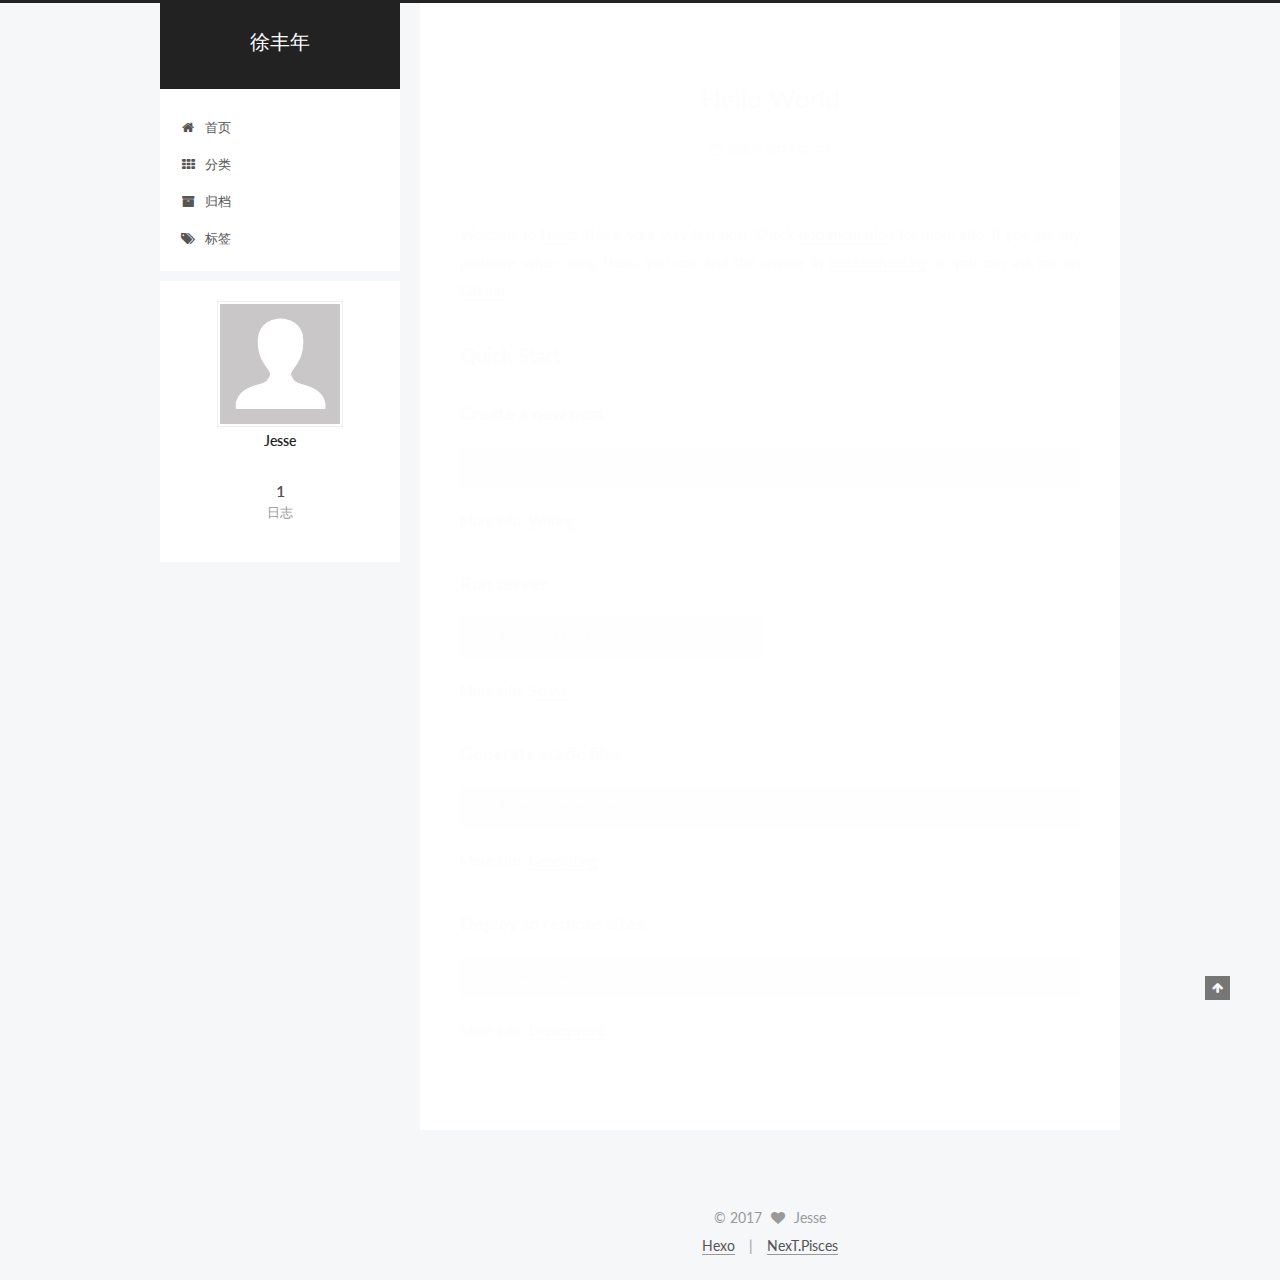
==== commit ce8641cb: "Site updated: 2017-02-07 16:19:53" ====
--- a/index.html
+++ b/index.html
@@ -5,7 +5,7 @@
   
 
 
-<html class="theme-next muse use-motion" lang="">
+<html class="theme-next pisces use-motion" lang="zh-Hans">
 <head>
   <meta charset="UTF-8"/>
 <meta http-equiv="X-UA-Compatible" content="IE=edge" />
@@ -97,13 +97,13 @@
   var NexT = window.NexT || {};
   var CONFIG = {
     root: '/',
-    scheme: 'Muse',
+    scheme: 'Pisces',
     sidebar: {"position":"left","display":"post"},
     fancybox: true,
     motion: true,
     duoshuo: {
       userId: '0',
-      author: 'Author'
+      author: '博主'
     },
     algolia: {
       applicationID: '',
@@ -126,7 +126,7 @@
   <title> 徐丰年 </title>
 </head>
 
-<body itemscope itemtype="http://schema.org/WebPage" lang="">
+<body itemscope itemtype="http://schema.org/WebPage" lang="zh-Hans">
 
   
 
@@ -185,17 +185,27 @@
             
               <i class="menu-item-icon fa fa-fw fa-home"></i> <br />
             
-            Startseite
+            首页
           </a>
         </li>
       
         
+        <li class="menu-item menu-item-categories">
+          <a href="/categories" rel="section">
+            
+              <i class="menu-item-icon fa fa-fw fa-th"></i> <br />
+            
+            分类
+          </a>
+        </li>
+      
+        
         <li class="menu-item menu-item-archives">
           <a href="/archives" rel="section">
             
               <i class="menu-item-icon fa fa-fw fa-archive"></i> <br />
             
-            Archiv
+            归档
           </a>
         </li>
       
@@ -205,7 +215,7 @@
             
               <i class="menu-item-icon fa fa-fw fa-tags"></i> <br />
             
-            Tags
+            标签
           </a>
         </li>
       
@@ -238,7 +248,7 @@
   
 
   <article class="post post-type-normal " itemscope itemtype="http://schema.org/Article">
-  <link itemprop="mainEntityOfPage" href="http://yoursite.com/2017/02/07/test/">
+  <link itemprop="mainEntityOfPage" href="http://yoursite.com/2017/02/07/hello-world/">
 
   <span style="display:none" itemprop="author" itemscope itemtype="http://schema.org/Person">
     <meta itemprop="name" content="Jesse">
@@ -263,8 +273,8 @@
             
               
                 
-                <a class="post-title-link" href="/2017/02/07/test/" itemprop="url">
-                  Test for Hexo
+                <a class="post-title-link" href="/2017/02/07/hello-world/" itemprop="url">
+                  Hello World
                 </a>
               
             
@@ -278,129 +288,7 @@
                 <i class="fa fa-calendar-o"></i>
               </span>
               
-                <span class="post-meta-item-text">Veröffentlicht am</span>
-              
-              <time title="Post created" itemprop="dateCreated datePublished" datetime="2017-02-07T10:52:23+08:00">
-                2017-02-07
-              </time>
-            
-
-            
-
-            
-          </span>
-
-          
-
-          
-            
-          
-
-          
-
-          
-          
-
-          
-
-          
-
-        </div>
-      </header>
-    
-
-
-    <div class="post-body" itemprop="articleBody">
-
-      
-      
-
-      
-        
-          
-            <h2 id="date-2017-2"><a href="#date-2017-2" class="headerlink" title="date:2017/2"></a>date:2017/2</h2><ul>
-<li>我是徐丰年</li>
-<li>你好<h1 id="大标题"><a href="#大标题" class="headerlink" title="大标题"></a>大标题</h1></li>
-</ul>
-
-          
-        
-      
-    </div>
-
-    <div>
-      
-    </div>
-
-    <div>
-      
-    </div>
-
-
-    <footer class="post-footer">
-      
-
-      
-
-      
-      
-        <div class="post-eof"></div>
-      
-    </footer>
-  </article>
-
-
-    
-      
-
-  
-
-  
-  
-  
-
-  <article class="post post-type-normal " itemscope itemtype="http://schema.org/Article">
-  <link itemprop="mainEntityOfPage" href="http://yoursite.com/2017/02/07/hello-world/">
-
-  <span style="display:none" itemprop="author" itemscope itemtype="http://schema.org/Person">
-    <meta itemprop="name" content="Jesse">
-    <meta itemprop="description" content="">
-    <meta itemprop="image" content="/images/avatar.gif">
-  </span>
-
-  <span style="display:none" itemprop="publisher" itemscope itemtype="http://schema.org/Organization">
-    <meta itemprop="name" content="徐丰年">
-    <span style="display:none" itemprop="logo" itemscope itemtype="http://schema.org/ImageObject">
-      <img style="display:none;" itemprop="url image" alt="徐丰年" src="">
-    </span>
-  </span>
-
-    
-      <header class="post-header">
-
-        
-        
-          <h2 class="post-title" itemprop="name headline">
-            
-            
-              
-                
-                <a class="post-title-link" href="/2017/02/07/hello-world/" itemprop="url">
-                  Hello World
-                </a>
-              
-            
-          </h2>
-        
-
-        <div class="post-meta">
-          <span class="post-time">
-            
-              <span class="post-meta-item-icon">
-                <i class="fa fa-calendar-o"></i>
-              </span>
-              
-                <span class="post-meta-item-text">Veröffentlicht am</span>
+                <span class="post-meta-item-text">发表于</span>
               
               <time title="Post created" itemprop="dateCreated datePublished" datetime="2017-02-07T10:44:31+08:00">
                 2017-02-07
@@ -521,8 +409,8 @@
           
             <div class="site-state-item site-state-posts">
               <a href="/archives">
-                <span class="site-state-item-count">2</span>
-                <span class="site-state-item-name">Artikel</span>
+                <span class="site-state-item-count">1</span>
+                <span class="site-state-item-name">日志</span>
               </a>
             </div>
           
@@ -574,13 +462,12 @@
 
 
 <div class="powered-by">
-  Erstellt mit  <a class="theme-link" href="https://hexo.io">Hexo</a>
+  <a class="theme-link" href="https://hexo.io">Hexo</a>
 </div>
 
 <div class="theme-info">
-  Theme -
   <a class="theme-link" href="https://github.com/iissnan/hexo-theme-next">
-    NexT.Muse
+    NexT.Pisces
   </a>
 </div>
 
@@ -648,6 +535,13 @@
   
   
 
+
+  <script type="text/javascript" src="/js/src/affix.js?v=5.1.0"></script>
+
+  <script type="text/javascript" src="/js/src/schemes/pisces.js?v=5.1.0"></script>
+
+
+
   
 
   
--- a/css/main.css
+++ b/css/main.css
@@ -189,7 +189,7 @@
   font-size: 14px;
   line-height: 2;
   color: #555;
-  background: #fff;
+  background: #f5f7f9;
 }
 @media (max-width: 767px) {
   body {
@@ -659,8 +659,8 @@
 @media (min-width: 992px) {
   .full-image.full-image.full-image {
     max-width: none;
-    width: 110%;
-    margin: 25px -5%;
+    width: 118%;
+    margin: 0 -9%;
   }
 }
 .blockquote-center,
@@ -837,7 +837,7 @@
   font-size: 14px;
   color: #fff;
   background: #222;
-  border: 2px solid #222;
+  border: 2px solid #555;
   text-decoration: none;
   border-radius: 0;
   transition-property: background-color;
@@ -848,8 +848,8 @@
 .btn:hover,
 .post-more-link .btn:hover {
   border-color: #222;
-  color: #222;
-  background: #fff;
+  color: #fff;
+  background: #222;
 }
 .btn-bar {
   display: block;
@@ -954,7 +954,7 @@
   width: 25px;
   background: #222;
   font-size: 12px;
-  opacity: 1;
+  opacity: 0.6;
   color: #fff;
   cursor: pointer;
   text-align: center;
@@ -975,7 +975,7 @@
   }
 }
 .back-to-top.back-to-top-on {
-  bottom: 19px;
+  bottom: 40px;
 }
 .header {
   background: #fff;
@@ -1024,7 +1024,7 @@
 .site-subtitle {
   margin-top: 10px;
   font-size: 13px;
-  color: #999;
+  color: #ddd;
 }
 .use-motion .brand {
   opacity: 0;
@@ -1097,7 +1097,8 @@
   transition-timing-function: ease-in-out;
   transition-delay: 0s;
 }
-.menu .menu-item a:hover {
+.menu .menu-item a:hover,
+.menu-item-active a {
   border-bottom-color: #222;
 }
 .menu .menu-item .fa {
@@ -1423,10 +1424,10 @@
   margin-top: 50px;
 }
 .post-more-link .btn {
-  color: #fff;
+  color: #555;
   font-size: 14px;
-  background: #222;
-  border-radius: 0;
+  background: #fff;
+  border-radius: 2px;
   line-height: 2;
   margin: 0 4px 8px 4px;
 }
@@ -1496,7 +1497,7 @@
 .posts-expand .post-eof {
   display: block;
   margin: 80px auto 60px;
-  width: 8%;
+  width: 100%;
   height: 1px;
   background: #ccc;
   text-align: center;
@@ -1601,20 +1602,20 @@
   display: block;
   margin: 0 auto;
   padding: 2px;
-  max-width: 96px;
+  max-width: 120px;
   height: auto;
-  border: 2px solid #333;
+  border: 1px solid #eee;
 }
 .site-author-name {
-  margin: 5px 0 0;
+  margin: 0;
   text-align: center;
-  color: #f5f5f5;
-  font-weight: normal;
+  color: #222;
+  font-weight: 600;
 }
 .site-description {
-  margin-top: 5px;
+  margin-top: 0;
   text-align: center;
-  font-size: 14px;
+  font-size: 13px;
   color: #999;
 }
 .site-state {
@@ -1626,7 +1627,7 @@
 .site-state-item {
   display: inline-block;
   padding: 0 15px;
-  border-left: 1px solid #333;
+  border-left: 1px solid #eee;
 }
 .site-state-item:first-child {
   border-left: none;
@@ -1639,11 +1640,11 @@
   text-align: center;
   color: inherit;
   font-weight: 600;
-  font-size: 18px;
+  font-size: 16px;
 }
 .site-state-item-name {
   font-size: 13px;
-  color: inherit;
+  color: #999;
 }
 .feed-link {
   margin-top: 20px;
@@ -1685,7 +1686,7 @@
   width: 4px;
   height: 4px;
   border-radius: 50%;
-  background: #257ac2;
+  background: #5bff16;
 }
 .links-of-blogroll {
   font-size: 13px;
@@ -1714,7 +1715,7 @@
   color: #555;
 }
 .sidebar-nav li:hover {
-  color: #f5f5f5;
+  color: #fc6423;
 }
 .page-post-detail .sidebar-nav-toc {
   padding: 0 5px;
@@ -1723,11 +1724,11 @@
   margin-left: 10px;
 }
 .sidebar-nav .sidebar-nav-active {
-  color: #87daff;
-  border-bottom-color: #87daff;
+  color: #fc6423;
+  border-bottom-color: #fc6423;
 }
 .sidebar-nav .sidebar-nav-active:hover {
-  color: #87daff;
+  color: #fc6423;
 }
 .sidebar-panel {
   display: none;
@@ -1760,12 +1761,12 @@
   transition-timing-function: ease-in-out;
   transition-delay: 0s;
   transition-property: all;
-  color: #999;
-  border-bottom-color: #555;
+  color: #666;
+  border-bottom-color: #ccc;
 }
 .post-toc ol a:hover {
-  color: #ccc;
-  border-bottom-color: #ccc;
+  color: #000;
+  border-bottom-color: #000;
 }
 .post-toc .nav-item {
   overflow: hidden;
@@ -1786,14 +1787,14 @@
   display: block;
 }
 .post-toc .nav .active > a {
-  color: #87daff;
-  border-bottom-color: #87daff;
+  color: #fc6423;
+  border-bottom-color: #fc6423;
 }
 .post-toc .nav .active-current > a {
-  color: #87daff;
+  color: #fc6423;
 }
 .post-toc .nav .active-current > a:hover {
-  color: #87daff;
+  color: #fc6423;
 }
 .footer {
   font-size: 14px;
@@ -2189,6 +2190,28 @@
   top: 42%;
   color: #ccc;
 }
+.busuanzi-count:before {
+  content: " ";
+  float: left;
+  width: 260px;
+  min-height: 25px;
+}
+@media (min-width: 768px) and (max-width: 991px) {
+  .busuanzi-count {
+    width: auto;
+  }
+  .busuanzi-count:before {
+    display: none;
+  }
+}
+@media (max-width: 767px) {
+  .busuanzi-count {
+    width: auto;
+  }
+  .busuanzi-count:before {
+    display: none;
+  }
+}
 .site-uv,
 .site-pv,
 .page-pv {
@@ -2427,83 +2450,403 @@
   }
 }
 .page-post-detail .sidebar-toggle-line {
-  background: #87daff;
+  background: #fc6423;
 }
 .page-post-detail .comments {
   overflow: hidden;
 }
-@media (max-width: 767px) {
-  .header-inner,
-  .container .main-inner,
+.header {
+  position: relative;
+  margin: 0 auto;
+  width: 960px;
+}
+@media (min-width: 768px) and (max-width: 991px) {
+  .header {
+    width: auto;
+  }
+}
+@media (max-width: 767px) {
+  .header {
+    width: auto;
+  }
+}
+.header-inner {
+  position: absolute;
+  top: 0;
+  overflow: hidden;
+  padding: 0;
+  width: 240px;
+  background: #fff;
+  box-shadow: initial;
+  border-radius: initial;
+}
+@media (min-width: 1600px) {
+  .container .header-inner {
+    width: 240px;
+  }
+}
+@media (min-width: 768px) and (max-width: 991px) {
+  .header-inner {
+    position: relative;
+    width: auto;
+    border-radius: initial;
+  }
+}
+@media (max-width: 767px) {
+  .header-inner {
+    position: relative;
+    width: auto;
+    border-radius: initial;
+  }
+}
+.main:before,
+.main:after {
+  content: " ";
+  display: table;
+}
+.main:after {
+  clear: both;
+}
+@media (min-width: 768px) and (max-width: 991px) {
+  .main {
+    padding-bottom: 100px;
+  }
+}
+@media (max-width: 767px) {
+  .main {
+    padding-bottom: 100px;
+  }
+}
+.container .main-inner {
+  width: 960px;
+}
+@media (min-width: 768px) and (max-width: 991px) {
+  .container .main-inner {
+    width: auto;
+  }
+}
+@media (max-width: 767px) {
+  .container .main-inner {
+    width: auto;
+  }
+}
+.content-wrap {
+  float: right;
+  box-sizing: border-box;
+  padding: 40px;
+  width: 700px;
+  background: #fff;
+  min-height: 700px;
+  box-shadow: initial;
+  border-radius: initial;
+}
+@media (min-width: 768px) and (max-width: 991px) {
+  .content-wrap {
+    width: 100%;
+    padding: 20px;
+    border-radius: initial;
+  }
+}
+@media (max-width: 767px) {
+  .content-wrap {
+    width: 100%;
+    padding: 20px;
+    min-height: auto;
+    border-radius: initial;
+  }
+}
+.sidebar {
+  position: static;
+  float: left;
+  margin-top: 300px;
+  width: 240px;
+  background: #f5f7f9;
+  box-shadow: none;
+}
+@media (min-width: 768px) and (max-width: 991px) {
+  .sidebar {
+    display: none;
+  }
+}
+@media (max-width: 767px) {
+  .sidebar {
+    display: none;
+  }
+}
+.sidebar-toggle {
+  display: none;
+}
+.footer-inner {
+  width: 960px;
+}
+.footer-inner:before {
+  content: " ";
+  float: left;
+  width: 260px;
+  min-height: 50px;
+}
+@media (min-width: 768px) and (max-width: 991px) {
   .footer-inner {
     width: auto;
   }
-}
-embed {
+  .footer-inner:before {
+    display: none;
+  }
+}
+@media (max-width: 767px) {
+  .footer-inner {
+    width: auto;
+  }
+  .footer-inner:before {
+    display: none;
+  }
+}
+.sidebar-position-right .header-inner {
+  right: 0;
+}
+.sidebar-position-right .content-wrap {
+  float: left;
+}
+.sidebar-position-right .sidebar {
+  float: right;
+}
+.sidebar-position-right .footer-inner:before {
+  float: right;
+}
+.site-meta {
+  padding: 20px 0;
+  color: #fff;
+  background: #222;
+}
+@media (min-width: 768px) and (max-width: 991px) {
+  .site-meta {
+    box-shadow: 0 0 16px rgba(0,0,0,0.5);
+  }
+}
+@media (max-width: 767px) {
+  .site-meta {
+    box-shadow: 0 0 16px rgba(0,0,0,0.5);
+  }
+}
+.brand {
   display: block;
-  margin: 0px auto 25px auto;
-}
-.custom-logo .site-meta-headline {
-  text-align: center;
-}
-.custom-logo .brand {
+  padding: 0;
   background: none;
 }
-.custom-logo .site-title {
-  margin: 10px auto 0;
-  font-size: 24px;
-  color: #222;
-}
-.custom-logo .site-title a {
-  border: none;
-}
-.custom-logo-image {
-  margin: 0 auto;
-  padding: 5px;
-  max-width: 150px;
-  background: #fff;
-}
-@media (max-width: 767px) {
-  .site-nav {
-    position: absolute;
-    left: 0;
-    top: 52px;
-    margin: 0;
-    width: 100%;
-    padding: 0;
-    background: #fff;
-    border-bottom: 1px solid #ddd;
-    z-index: 1;
-  }
-}
-@media (max-width: 767px) {
-  .menu {
-    text-align: left;
-  }
-}
-@media (max-width: 767px) {
-  .menu .menu-item {
-    display: block;
-    margin: 0 10px;
-    vertical-align: top;
-  }
-}
-@media (max-width: 767px) {
-  .menu .menu-item br {
-    display: none;
-  }
-}
-@media (max-width: 767px) {
-  .menu .menu-item a {
-    padding: 5px 10px;
-  }
-}
-.menu .menu-item .fa {
-  margin-right: 0;
+.brand:hover {
+  color: #fff;
+}
+.site-subtitle {
+  margin: 10px 10px 0;
+  font-family: monospace;
 }
 .site-search form {
   display: none;
 }
+.site-nav {
+  border-top: none;
+}
+@media (min-width: 768px) and (max-width: 991px) {
+  .site-nav {
+    display: none !important;
+  }
+}
+@media (min-width: 768px) and (max-width: 991px) {
+  .site-nav-on {
+    display: block !important;
+  }
+}
+.menu .menu-item {
+  display: block;
+  margin: 0;
+  list-style: none;
+}
+.menu .menu-item a {
+  position: relative;
+  box-sizing: border-box;
+  padding: 5px 20px;
+  text-align: left;
+  line-height: inherit;
+  transition-property: background-color;
+  transition-duration: 0.2s;
+  transition-timing-function: ease-in-out;
+  transition-delay: 0s;
+}
+.menu .menu-item a:hover,
+.menu-item-active a {
+  background: #f9f9f9;
+  border-bottom-color: #fff;
+}
+.menu .menu-item br {
+  display: none;
+}
+.menu-item-active a:after {
+  content: " ";
+  position: absolute;
+  top: 50%;
+  margin-top: -3px;
+  right: 15px;
+  width: 6px;
+  height: 6px;
+  border-radius: 50%;
+  background-color: #bbb;
+}
+.btn-bar {
+  background-color: #fff;
+}
+.site-nav-toggle {
+  left: 20px;
+  top: 50%;
+  top: calc(50% - 3px);
+  -webkit-transform: translateY(-50%);
+  -webkit-transform: translateY(-50%);
+  -moz-transform: translateY(-50%);
+  -ms-transform: translateY(-50%);
+  -o-transform: translateY(-50%);
+  transform: translateY(-50%);
+}
+@media (min-width: 768px) and (max-width: 991px) {
+  .site-nav-toggle {
+    display: block;
+  }
+}
+.use-motion .sidebar .motion-element {
+  opacity: 1;
+}
+.sidebar {
+  display: none;
+  right: auto;
+  bottom: auto;
+  -webkit-transform: none;
+}
+.sidebar-inner {
+  box-sizing: border-box;
+  width: 240px;
+  color: #555;
+  background: #fff;
+  box-shadow: initial;
+  border-radius: initial;
+}
+.sidebar-inner.affix {
+  position: fixed;
+  top: 0;
+}
+.site-overview {
+  margin: 0 2px;
+  text-align: left;
+}
+.site-author:before,
+.site-author:after {
+  content: " ";
+  display: table;
+}
+.site-author:after {
+  clear: both;
+}
+.sidebar a {
+  color: #555;
+}
+.sidebar a:hover {
+  color: #222;
+}
+.links-of-author-item a:before {
+  display: none;
+}
+.links-of-author-item a {
+  border-bottom: none;
+  text-decoration: underline;
+}
+.feed-link {
+  border-top: 1px dotted #ccc;
+  border-bottom: 1px dotted #ccc;
+  text-align: center;
+}
+.feed-link a {
+  display: block;
+  color: #fc6423;
+  border: none;
+}
+.feed-link a:hover {
+  background: none;
+  color: #e34603;
+}
+.feed-link a:hover i {
+  color: #e34603;
+}
+.links-of-author:before,
+.links-of-author:after {
+  content: " ";
+  display: table;
+}
+.links-of-author:after {
+  clear: both;
+}
+.links-of-author-item {
+  float: left;
+  margin: 5px 0 0;
+  width: 50%;
+}
+.links-of-author-item a {
+  box-sizing: border-box;
+  display: inline-block;
+  margin-right: 0;
+  margin-bottom: 0;
+  padding: 0 5px;
+  overflow: hidden;
+  white-space: nowrap;
+  text-overflow: ellipsis;
+}
+.links-of-author-item a {
+  display: block;
+  text-decoration: none;
+}
+.links-of-author-item a:hover {
+  border-radius: 4px;
+  background: #eee;
+}
+.links-of-author-item .fa {
+  margin-right: 2px;
+  font-size: 16px;
+}
+.links-of-author-item .fa-globe {
+  font-size: 15px;
+}
+.links-of-blogroll {
+  margin-top: 20px;
+  padding: 3px 0 0;
+  border-top: 1px dotted #ccc;
+}
+.links-of-blogroll-title {
+  margin-top: 0;
+}
+.links-of-blogroll-item {
+  padding: 0;
+}
+.links-of-blogroll-inline:before,
+.links-of-blogroll-inline:after {
+  content: " ";
+  display: table;
+}
+.links-of-blogroll-inline:after {
+  clear: both;
+}
 .links-of-blogroll-inline .links-of-blogroll-item {
-  display: inline-block;
-}
+  float: left;
+  margin: 5px 0 0;
+  width: 50%;
+}
+.links-of-blogroll-inline .links-of-blogroll-item a {
+  box-sizing: border-box;
+  display: inline-block;
+  margin-right: 0;
+  margin-bottom: 0;
+  padding: 0 5px;
+  overflow: hidden;
+  white-space: nowrap;
+  text-overflow: ellipsis;
+}
+@media (max-width: 767px) {
+  .post-body {
+    text-align: justify;
+  }
+}
